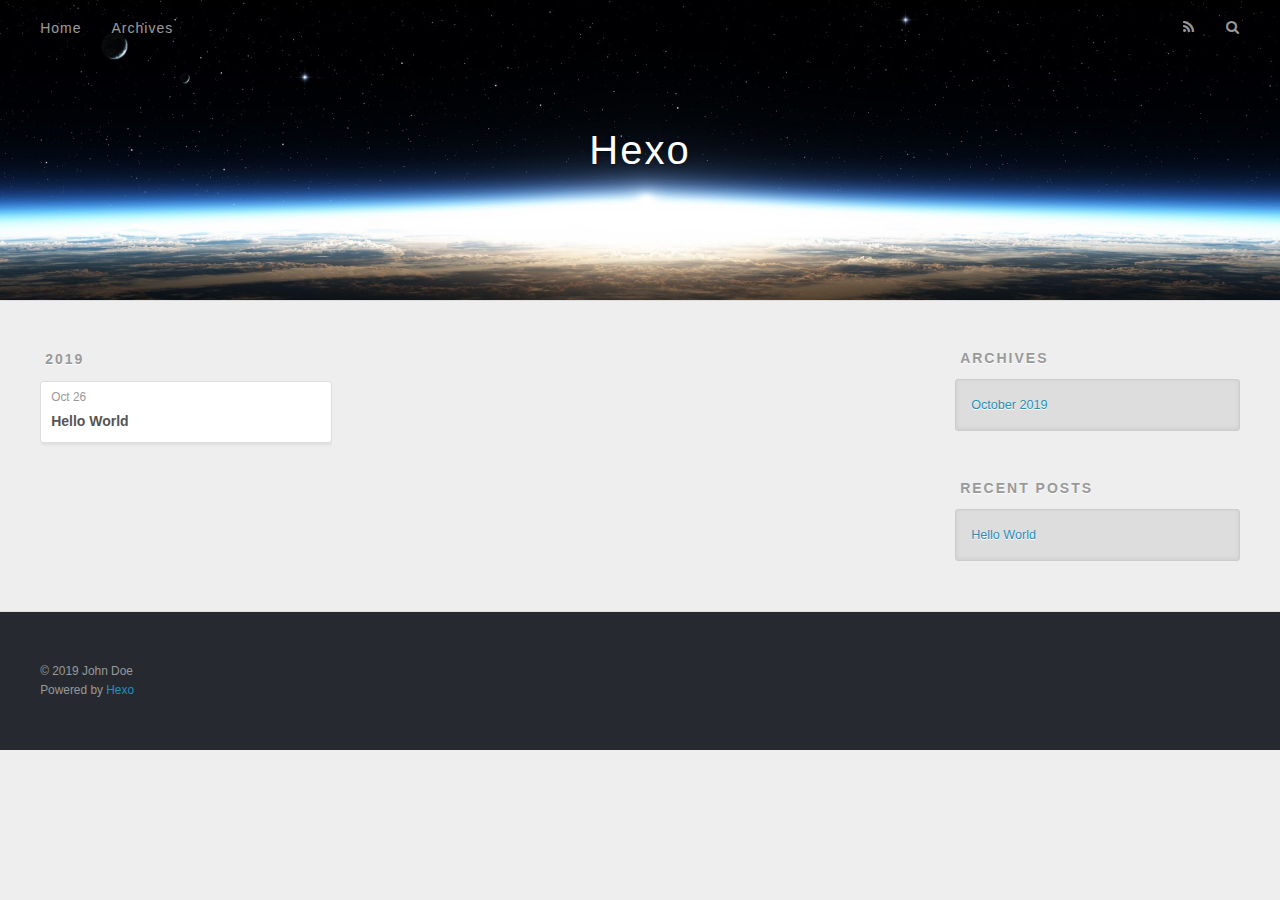
==== archives/2019/index.html @ 4c3a5190 "Site updated: 2019-10-26 01:24:05" ====
<!DOCTYPE html>
<html>
<head>
  <meta charset="utf-8">
  

  
  <title>Archives: 2019 | Hexo</title>
  <meta name="viewport" content="width=device-width, initial-scale=1, maximum-scale=1">
  <meta property="og:type" content="website">
<meta property="og:title" content="Hexo">
<meta property="og:url" content="http:&#x2F;&#x2F;yoursite.com&#x2F;archives&#x2F;2019&#x2F;index.html">
<meta property="og:site_name" content="Hexo">
<meta property="og:locale" content="en">
<meta name="twitter:card" content="summary">
  
    <link rel="alternate" href="/atom.xml" title="Hexo" type="application/atom+xml">
  
  
    <link rel="icon" href="/favicon.png">
  
  
    <link href="//fonts.googleapis.com/css?family=Source+Code+Pro" rel="stylesheet" type="text/css">
  
  <link rel="stylesheet" href="/css/style.css">
</head>

<body>
  <div id="container">
    <div id="wrap">
      <header id="header">
  <div id="banner"></div>
  <div id="header-outer" class="outer">
    <div id="header-title" class="inner">
      <h1 id="logo-wrap">
        <a href="/" id="logo">Hexo</a>
      </h1>
      
    </div>
    <div id="header-inner" class="inner">
      <nav id="main-nav">
        <a id="main-nav-toggle" class="nav-icon"></a>
        
          <a class="main-nav-link" href="/">Home</a>
        
          <a class="main-nav-link" href="/archives">Archives</a>
        
      </nav>
      <nav id="sub-nav">
        
          <a id="nav-rss-link" class="nav-icon" href="/atom.xml" title="RSS Feed"></a>
        
        <a id="nav-search-btn" class="nav-icon" title="Search"></a>
      </nav>
      <div id="search-form-wrap">
        <form action="//google.com/search" method="get" accept-charset="UTF-8" class="search-form"><input type="search" name="q" class="search-form-input" placeholder="Search"><button type="submit" class="search-form-submit">&#xF002;</button><input type="hidden" name="sitesearch" value="http://yoursite.com"></form>
      </div>
    </div>
  </div>
</header>
      <div class="outer">
        <section id="main">
  
  
    
    
      
      
      <section class="archives-wrap">
        <div class="archive-year-wrap">
          <a href="/archives/2019" class="archive-year">2019</a>
        </div>
        <div class="archives">
    
    <article class="archive-article archive-type-post">
  <div class="archive-article-inner">
    <header class="archive-article-header">
      <a href="/2019/10/26/hello-world/" class="archive-article-date">
  <time datetime="2019-10-25T17:09:17.691Z" itemprop="datePublished">Oct 26</time>
</a>
      
  
    <h1 itemprop="name">
      <a class="archive-article-title" href="/2019/10/26/hello-world/">Hello World</a>
    </h1>
  

    </header>
  </div>
</article>
  
  
    </div></section>
  


</section>
        
          <aside id="sidebar">
  
    

  
    

  
    
  
    
  <div class="widget-wrap">
    <h3 class="widget-title">Archives</h3>
    <div class="widget">
      <ul class="archive-list"><li class="archive-list-item"><a class="archive-list-link" href="/archives/2019/10/">October 2019</a></li></ul>
    </div>
  </div>


  
    
  <div class="widget-wrap">
    <h3 class="widget-title">Recent Posts</h3>
    <div class="widget">
      <ul>
        
          <li>
            <a href="/2019/10/26/hello-world/">Hello World</a>
          </li>
        
      </ul>
    </div>
  </div>

  
</aside>
        
      </div>
      <footer id="footer">
  
  <div class="outer">
    <div id="footer-info" class="inner">
      &copy; 2019 John Doe<br>
      Powered by <a href="http://hexo.io/" target="_blank">Hexo</a>
    </div>
  </div>
</footer>
    </div>
    <nav id="mobile-nav">
  
    <a href="/" class="mobile-nav-link">Home</a>
  
    <a href="/archives" class="mobile-nav-link">Archives</a>
  
</nav>
    

<script src="//ajax.googleapis.com/ajax/libs/jquery/2.0.3/jquery.min.js"></script>


  <link rel="stylesheet" href="/fancybox/jquery.fancybox.css">
  <script src="/fancybox/jquery.fancybox.pack.js"></script>


<script src="/js/script.js"></script>



  </div>
</body>
</html>
---- css/style.css ----
body {
  width: 100%;
}
body:before,
body:after {
  content: "";
  display: table;
}
body:after {
  clear: both;
}
html,
body,
div,
span,
applet,
object,
iframe,
h1,
h2,
h3,
h4,
h5,
h6,
p,
blockquote,
pre,
a,
abbr,
acronym,
address,
big,
cite,
code,
del,
dfn,
em,
img,
ins,
kbd,
q,
s,
samp,
small,
strike,
strong,
sub,
sup,
tt,
var,
dl,
dt,
dd,
ol,
ul,
li,
fieldset,
form,
label,
legend,
table,
caption,
tbody,
tfoot,
thead,
tr,
th,
td {
  margin: 0;
  padding: 0;
  border: 0;
  outline: 0;
  font-weight: inherit;
  font-style: inherit;
  font-family: inherit;
  font-size: 100%;
  vertical-align: baseline;
}
body {
  line-height: 1;
  color: #000;
  background: #fff;
}
ol,
ul {
  list-style: none;
}
table {
  border-collapse: separate;
  border-spacing: 0;
  vertical-align: middle;
}
caption,
th,
td {
  text-align: left;
  font-weight: normal;
  vertical-align: middle;
}
a img {
  border: none;
}
input,
button {
  margin: 0;
  padding: 0;
}
input::-moz-focus-inner,
button::-moz-focus-inner {
  border: 0;
  padding: 0;
}
@font-face {
  font-family: FontAwesome;
  font-style: normal;
  font-weight: normal;
  src: url("fonts/fontawesome-webfont.eot?v=#4.0.3");
  src: url("fonts/fontawesome-webfont.eot?#iefix&v=#4.0.3") format("embedded-opentype"), url("fonts/fontawesome-webfont.woff?v=#4.0.3") format("woff"), url("fonts/fontawesome-webfont.ttf?v=#4.0.3") format("truetype"), url("fonts/fontawesome-webfont.svg#fontawesomeregular?v=#4.0.3") format("svg");
}
html,
body,
#container {
  height: 100%;
}
body {
  background: #eee;
  font: 14px -apple-system, BlinkMacSystemFont, "Segoe UI", "Roboto", "Oxygen", "Ubuntu", "Cantarell", "Fira Sans", "Droid Sans", "Helvetica Neue", sans-serif;
  -webkit-text-size-adjust: 100%;
}
.outer {
  max-width: 1220px;
  margin: 0 auto;
  padding: 0 20px;
}
.outer:before,
.outer:after {
  content: "";
  display: table;
}
.outer:after {
  clear: both;
}
.inner {
  display: inline;
  float: left;
  width: 98.33333333333333%;
  margin: 0 0.833333333333333%;
}
.left,
.alignleft {
  float: left;
}
.right,
.alignright {
  float: right;
}
.clear {
  clear: both;
}
#container {
  position: relative;
}
.mobile-nav-on {
  overflow: hidden;
}
#wrap {
  height: 100%;
  width: 100%;
  position: absolute;
  top: 0;
  left: 0;
  -webkit-transition: 0.2s ease-out;
  -moz-transition: 0.2s ease-out;
  -ms-transition: 0.2s ease-out;
  transition: 0.2s ease-out;
  z-index: 1;
  background: #eee;
}
.mobile-nav-on #wrap {
  left: 280px;
}
@media screen and (min-width: 768px) {
  #main {
    display: inline;
    float: left;
    width: 73.33333333333333%;
    margin: 0 0.833333333333333%;
  }
}
.article-date,
.article-category-link,
.archive-year,
.widget-title {
  text-decoration: none;
  text-transform: uppercase;
  letter-spacing: 2px;
  color: #999;
  margin-bottom: 1em;
  margin-left: 5px;
  line-height: 1em;
  text-shadow: 0 1px #fff;
  font-weight: bold;
}
.article-inner,
.archive-article-inner {
  background: #fff;
  -webkit-box-shadow: 1px 2px 3px #ddd;
  box-shadow: 1px 2px 3px #ddd;
  border: 1px solid #ddd;
  border-radius: 3px;
}
.article-entry h1,
.widget h1 {
  font-size: 2em;
}
.article-entry h2,
.widget h2 {
  font-size: 1.5em;
}
.article-entry h3,
.widget h3 {
  font-size: 1.3em;
}
.article-entry h4,
.widget h4 {
  font-size: 1.2em;
}
.article-entry h5,
.widget h5 {
  font-size: 1em;
}
.article-entry h6,
.widget h6 {
  font-size: 1em;
  color: #999;
}
.article-entry hr,
.widget hr {
  border: 1px dashed #ddd;
}
.article-entry strong,
.widget strong {
  font-weight: bold;
}
.article-entry em,
.widget em,
.article-entry cite,
.widget cite {
  font-style: italic;
}
.article-entry sup,
.widget sup,
.article-entry sub,
.widget sub {
  font-size: 0.75em;
  line-height: 0;
  position: relative;
  vertical-align: baseline;
}
.article-entry sup,
.widget sup {
  top: -0.5em;
}
.article-entry sub,
.widget sub {
  bottom: -0.2em;
}
.article-entry small,
.widget small {
  font-size: 0.85em;
}
.article-entry acronym,
.widget acronym,
.article-entry abbr,
.widget abbr {
  border-bottom: 1px dotted;
}
.article-entry ul,
.widget ul,
.article-entry ol,
.widget ol,
.article-entry dl,
.widget dl {
  margin: 0 20px;
  line-height: 1.6em;
}
.article-entry ul ul,
.widget ul ul,
.article-entry ol ul,
.widget ol ul,
.article-entry ul ol,
.widget ul ol,
.article-entry ol ol,
.widget ol ol {
  margin-top: 0;
  margin-bottom: 0;
}
.article-entry ul,
.widget ul {
  list-style: disc;
}
.article-entry ol,
.widget ol {
  list-style: decimal;
}
.article-entry dt,
.widget dt {
  font-weight: bold;
}
#header {
  height: 300px;
  position: relative;
  border-bottom: 1px solid #ddd;
}
#header:before,
#header:after {
  content: "";
  position: absolute;
  left: 0;
  right: 0;
  height: 40px;
}
#header:before {
  top: 0;
  background: -webkit-linear-gradient(rgba(0,0,0,0.2), transparent);
  background: -moz-linear-gradient(rgba(0,0,0,0.2), transparent);
  background: -ms-linear-gradient(rgba(0,0,0,0.2), transparent);
  background: linear-gradient(rgba(0,0,0,0.2), transparent);
}
#header:after {
  bottom: 0;
  background: -webkit-linear-gradient(transparent, rgba(0,0,0,0.2));
  background: -moz-linear-gradient(transparent, rgba(0,0,0,0.2));
  background: -ms-linear-gradient(transparent, rgba(0,0,0,0.2));
  background: linear-gradient(transparent, rgba(0,0,0,0.2));
}
#header-outer {
  height: 100%;
  position: relative;
}
#header-inner {
  position: relative;
  overflow: hidden;
}
#banner {
  position: absolute;
  top: 0;
  left: 0;
  width: 100%;
  height: 100%;
  background: url("images/banner.jpg") center #000;
  -webkit-background-size: cover;
  -moz-background-size: cover;
  background-size: cover;
  z-index: -1;
}
#header-title {
  text-align: center;
  height: 40px;
  position: absolute;
  top: 50%;
  left: 0;
  margin-top: -20px;
}
#logo,
#subtitle {
  text-decoration: none;
  color: #fff;
  font-weight: 300;
  text-shadow: 0 1px 4px rgba(0,0,0,0.3);
}
#logo {
  font-size: 40px;
  line-height: 40px;
  letter-spacing: 2px;
}
#subtitle {
  font-size: 16px;
  line-height: 16px;
  letter-spacing: 1px;
}
#subtitle-wrap {
  margin-top: 16px;
}
#main-nav {
  float: left;
  margin-left: -15px;
}
.nav-icon,
.main-nav-link {
  float: left;
  color: #fff;
  opacity: 0.6;
  text-decoration: none;
  text-shadow: 0 1px rgba(0,0,0,0.2);
  -webkit-transition: opacity 0.2s;
  -moz-transition: opacity 0.2s;
  -ms-transition: opacity 0.2s;
  transition: opacity 0.2s;
  display: block;
  padding: 20px 15px;
}
.nav-icon:hover,
.main-nav-link:hover {
  opacity: 1;
}
.nav-icon {
  font-family: FontAwesome;
  text-align: center;
  font-size: 14px;
  width: 14px;
  height: 14px;
  padding: 20px 15px;
  position: relative;
  cursor: pointer;
}
.main-nav-link {
  font-weight: 300;
  letter-spacing: 1px;
}
@media screen and (max-width: 479px) {
  .main-nav-link {
    display: none;
  }
}
#main-nav-toggle {
  display: none;
}
#main-nav-toggle:before {
  content: "\f0c9";
}
@media screen and (max-width: 479px) {
  #main-nav-toggle {
    display: block;
  }
}
#sub-nav {
  float: right;
  margin-right: -15px;
}
#nav-rss-link:before {
  content: "\f09e";
}
#nav-search-btn:before {
  content: "\f002";
}
#search-form-wrap {
  position: absolute;
  top: 15px;
  width: 150px;
  height: 30px;
  right: -150px;
  opacity: 0;
  -webkit-transition: 0.2s ease-out;
  -moz-transition: 0.2s ease-out;
  -ms-transition: 0.2s ease-out;
  transition: 0.2s ease-out;
}
#search-form-wrap.on {
  opacity: 1;
  right: 0;
}
@media screen and (max-width: 479px) {
  #search-form-wrap {
    width: 100%;
    right: -100%;
  }
}
.search-form {
  position: absolute;
  top: 0;
  left: 0;
  right: 0;
  background: #fff;
  padding: 5px 15px;
  border-radius: 15px;
  -webkit-box-shadow: 0 0 10px rgba(0,0,0,0.3);
  box-shadow: 0 0 10px rgba(0,0,0,0.3);
}
.search-form-input {
  border: none;
  background: none;
  color: #555;
  width: 100%;
  font: 13px -apple-system, BlinkMacSystemFont, "Segoe UI", "Roboto", "Oxygen", "Ubuntu", "Cantarell", "Fira Sans", "Droid Sans", "Helvetica Neue", sans-serif;
  outline: none;
}
.search-form-input::-webkit-search-results-decoration,
.search-form-input::-webkit-search-cancel-button {
  -webkit-appearance: none;
}
.search-form-submit {
  position: absolute;
  top: 50%;
  right: 10px;
  margin-top: -7px;
  font: 13px FontAwesome;
  border: none;
  background: none;
  color: #bbb;
  cursor: pointer;
}
.search-form-submit:hover,
.search-form-submit:focus {
  color: #777;
}
.article {
  margin: 50px 0;
}
.article-inner {
  overflow: hidden;
}
.article-meta:before,
.article-meta:after {
  content: "";
  display: table;
}
.article-meta:after {
  clear: both;
}
.article-date {
  float: left;
}
.article-category {
  float: left;
  line-height: 1em;
  color: #ccc;
  text-shadow: 0 1px #fff;
  margin-left: 8px;
}
.article-category:before {
  content: "\2022";
}
.article-category-link {
  margin: 0 12px 1em;
}
.article-header {
  padding: 20px 20px 0;
}
.article-title {
  text-decoration: none;
  font-size: 2em;
  font-weight: bold;
  color: #555;
  line-height: 1.1em;
  -webkit-transition: color 0.2s;
  -moz-transition: color 0.2s;
  -ms-transition: color 0.2s;
  transition: color 0.2s;
}
a.article-title:hover {
  color: #258fb8;
}
.article-entry {
  color: #555;
  padding: 0 20px;
}
.article-entry:before,
.article-entry:after {
  content: "";
  display: table;
}
.article-entry:after {
  clear: both;
}
.article-entry p,
.article-entry table {
  line-height: 1.6em;
  margin: 1.6em 0;
}
.article-entry h1,
.article-entry h2,
.article-entry h3,
.article-entry h4,
.article-entry h5,
.article-entry h6 {
  font-weight: bold;
}
.article-entry h1,
.article-entry h2,
.article-entry h3,
.article-entry h4,
.article-entry h5,
.article-entry h6 {
  line-height: 1.1em;
  margin: 1.1em 0;
}
.article-entry a {
  color: #258fb8;
  text-decoration: none;
}
.article-entry a:hover {
  text-decoration: underline;
}
.article-entry ul,
.article-entry ol,
.article-entry dl {
  margin-top: 1.6em;
  margin-bottom: 1.6em;
}
.article-entry img,
.article-entry video {
  max-width: 100%;
  height: auto;
  display: block;
  margin: auto;
}
.article-entry iframe {
  border: none;
}
.article-entry table {
  width: 100%;
  border-collapse: collapse;
  border-spacing: 0;
}
.article-entry th {
  font-weight: bold;
  border-bottom: 3px solid #ddd;
  padding-bottom: 0.5em;
}
.article-entry td {
  border-bottom: 1px solid #ddd;
  padding: 10px 0;
}
.article-entry blockquote {
  font-family: Georgia, "Times New Roman", serif;
  font-size: 1.4em;
  margin: 1.6em 20px;
  text-align: center;
}
.article-entry blockquote footer {
  font-size: 14px;
  margin: 1.6em 0;
  font-family: -apple-system, BlinkMacSystemFont, "Segoe UI", "Roboto", "Oxygen", "Ubuntu", "Cantarell", "Fira Sans", "Droid Sans", "Helvetica Neue", sans-serif;
}
.article-entry blockquote footer cite:before {
  content: "—";
  padding: 0 0.5em;
}
.article-entry .pullquote {
  text-align: left;
  width: 45%;
  margin: 0;
}
.article-entry .pullquote.left {
  margin-left: 0.5em;
  margin-right: 1em;
}
.article-entry .pullquote.right {
  margin-right: 0.5em;
  margin-left: 1em;
}
.article-entry .caption {
  color: #999;
  display: block;
  font-size: 0.9em;
  margin-top: 0.5em;
  position: relative;
  text-align: center;
}
.article-entry .video-container {
  position: relative;
  padding-top: 56.25%;
  height: 0;
  overflow: hidden;
}
.article-entry .video-container iframe,
.article-entry .video-container object,
.article-entry .video-container embed {
  position: absolute;
  top: 0;
  left: 0;
  width: 100%;
  height: 100%;
  margin-top: 0;
}
.article-more-link a {
  display: inline-block;
  line-height: 1em;
  padding: 6px 15px;
  border-radius: 15px;
  background: #eee;
  color: #999;
  text-shadow: 0 1px #fff;
  text-decoration: none;
}
.article-more-link a:hover {
  background: #258fb8;
  color: #fff;
  text-decoration: none;
  text-shadow: 0 1px #1e7293;
}
.article-footer {
  font-size: 0.85em;
  line-height: 1.6em;
  border-top: 1px solid #ddd;
  padding-top: 1.6em;
  margin: 0 20px 20px;
}
.article-footer:before,
.article-footer:after {
  content: "";
  display: table;
}
.article-footer:after {
  clear: both;
}
.article-footer a {
  color: #999;
  text-decoration: none;
}
.article-footer a:hover {
  color: #555;
}
.article-tag-list-item {
  float: left;
  margin-right: 10px;
}
.article-tag-list-link:before {
  content: "#";
}
.article-comment-link {
  float: right;
}
.article-comment-link:before {
  content: "\f075";
  font-family: FontAwesome;
  padding-right: 8px;
}
.article-share-link {
  cursor: pointer;
  float: right;
  margin-left: 20px;
}
.article-share-link:before {
  content: "\f064";
  font-family: FontAwesome;
  padding-right: 6px;
}
#article-nav {
  position: relative;
}
#article-nav:before,
#article-nav:after {
  content: "";
  display: table;
}
#article-nav:after {
  clear: both;
}
@media screen and (min-width: 768px) {
  #article-nav {
    margin: 50px 0;
  }
  #article-nav:before {
    width: 8px;
    height: 8px;
    position: absolute;
    top: 50%;
    left: 50%;
    margin-top: -4px;
    margin-left: -4px;
    content: "";
    border-radius: 50%;
    background: #ddd;
    -webkit-box-shadow: 0 1px 2px #fff;
    box-shadow: 0 1px 2px #fff;
  }
}
.article-nav-link-wrap {
  text-decoration: none;
  text-shadow: 0 1px #fff;
  color: #999;
  -webkit-box-sizing: border-box;
  -moz-box-sizing: border-box;
  box-sizing: border-box;
  margin-top: 50px;
  text-align: center;
  display: block;
}
.article-nav-link-wrap:hover {
  color: #555;
}
@media screen and (min-width: 768px) {
  .article-nav-link-wrap {
    width: 50%;
    margin-top: 0;
  }
}
@media screen and (min-width: 768px) {
  #article-nav-newer {
    float: left;
    text-align: right;
    padding-right: 20px;
  }
}
@media screen and (min-width: 768px) {
  #article-nav-older {
    float: right;
    text-align: left;
    padding-left: 20px;
  }
}
.article-nav-caption {
  text-transform: uppercase;
  letter-spacing: 2px;
  color: #ddd;
  line-height: 1em;
  font-weight: bold;
}
#article-nav-newer .article-nav-caption {
  margin-right: -2px;
}
.article-nav-title {
  font-size: 0.85em;
  line-height: 1.6em;
  margin-top: 0.5em;
}
.article-share-box {
  position: absolute;
  display: none;
  background: #fff;
  -webkit-box-shadow: 1px 2px 10px rgba(0,0,0,0.2);
  box-shadow: 1px 2px 10px rgba(0,0,0,0.2);
  border-radius: 3px;
  margin-left: -145px;
  overflow: hidden;
  z-index: 1;
}
.article-share-box.on {
  display: block;
}
.article-share-input {
  width: 100%;
  background: none;
  -webkit-box-sizing: border-box;
  -moz-box-sizing: border-box;
  box-sizing: border-box;
  font: 14px -apple-system, BlinkMacSystemFont, "Segoe UI", "Roboto", "Oxygen", "Ubuntu", "Cantarell", "Fira Sans", "Droid Sans", "Helvetica Neue", sans-serif;
  padding: 0 15px;
  color: #555;
  outline: none;
  border: 1px solid #ddd;
  border-radius: 3px 3px 0 0;
  height: 36px;
  line-height: 36px;
}
.article-share-links {
  background: #eee;
}
.article-share-links:before,
.article-share-links:after {
  content: "";
  display: table;
}
.article-share-links:after {
  clear: both;
}
.article-share-twitter,
.article-share-facebook,
.article-share-pinterest,
.article-share-google {
  width: 50px;
  height: 36px;
  display: block;
  float: left;
  position: relative;
  color: #999;
  text-shadow: 0 1px #fff;
}
.article-share-twitter:before,
.article-share-facebook:before,
.article-share-pinterest:before,
.article-share-google:before {
  font-size: 20px;
  font-family: FontAwesome;
  width: 20px;
  height: 20px;
  position: absolute;
  top: 50%;
  left: 50%;
  margin-top: -10px;
  margin-left: -10px;
  text-align: center;
}
.article-share-twitter:hover,
.article-share-facebook:hover,
.article-share-pinterest:hover,
.article-share-google:hover {
  color: #fff;
}
.article-share-twitter:before {
  content: "\f099";
}
.article-share-twitter:hover {
  background: #00aced;
  text-shadow: 0 1px #008abe;
}
.article-share-facebook:before {
  content: "\f09a";
}
.article-share-facebook:hover {
  background: #3b5998;
  text-shadow: 0 1px #2f477a;
}
.article-share-pinterest:before {
  content: "\f0d2";
}
.article-share-pinterest:hover {
  background: #cb2027;
  text-shadow: 0 1px #a21a1f;
}
.article-share-google:before {
  content: "\f0d5";
}
.article-share-google:hover {
  background: #dd4b39;
  text-shadow: 0 1px #be3221;
}
.article-gallery {
  background: #000;
  position: relative;
}
.article-gallery-photos {
  position: relative;
  overflow: hidden;
}
.article-gallery-img {
  display: none;
  max-width: 100%;
}
.article-gallery-img:first-child {
  display: block;
}
.article-gallery-img.loaded {
  position: absolute;
  display: block;
}
.article-gallery-img img {
  display: block;
  max-width: 100%;
  margin: 0 auto;
}
#comments {
  background: #fff;
  -webkit-box-shadow: 1px 2px 3px #ddd;
  box-shadow: 1px 2px 3px #ddd;
  padding: 20px;
  border: 1px solid #ddd;
  border-radius: 3px;
  margin: 50px 0;
}
#comments a {
  color: #258fb8;
}
.archives-wrap {
  margin: 50px 0;
}
.archives:before,
.archives:after {
  content: "";
  display: table;
}
.archives:after {
  clear: both;
}
.archive-year-wrap {
  margin-bottom: 1em;
}
.archives {
  -webkit-column-gap: 10px;
  -moz-column-gap: 10px;
  column-gap: 10px;
}
@media screen and (min-width: 480px) and (max-width: 767px) {
  .archives {
    -webkit-column-count: 2;
    -moz-column-count: 2;
    column-count: 2;
  }
}
@media screen and (min-width: 768px) {
  .archives {
    -webkit-column-count: 3;
    -moz-column-count: 3;
    column-count: 3;
  }
}
.archive-article {
  -webkit-column-break-inside: avoid;
  page-break-inside: avoid;
  overflow: hidden;
  break-inside: avoid-column;
}
.archive-article-inner {
  padding: 10px;
  margin-bottom: 15px;
}
.archive-article-title {
  text-decoration: none;
  font-weight: bold;
  color: #555;
  -webkit-transition: color 0.2s;
  -moz-transition: color 0.2s;
  -ms-transition: color 0.2s;
  transition: color 0.2s;
  line-height: 1.6em;
}
.archive-article-title:hover {
  color: #258fb8;
}
.archive-article-footer {
  margin-top: 1em;
}
.archive-article-date {
  color: #999;
  text-decoration: none;
  font-size: 0.85em;
  line-height: 1em;
  margin-bottom: 0.5em;
  display: block;
}
#page-nav {
  margin: 50px auto;
  background: #fff;
  -webkit-box-shadow: 1px 2px 3px #ddd;
  box-shadow: 1px 2px 3px #ddd;
  border: 1px solid #ddd;
  border-radius: 3px;
  text-align: center;
  color: #999;
  overflow: hidden;
}
#page-nav:before,
#page-nav:after {
  content: "";
  display: table;
}
#page-nav:after {
  clear: both;
}
#page-nav a,
#page-nav span {
  padding: 10px 20px;
  line-height: 1;
  height: 2ex;
}
#page-nav a {
  color: #999;
  text-decoration: none;
}
#page-nav a:hover {
  background: #999;
  color: #fff;
}
#page-nav .prev {
  float: left;
}
#page-nav .next {
  float: right;
}
#page-nav .page-number {
  display: inline-block;
}
@media screen and (max-width: 479px) {
  #page-nav .page-number {
    display: none;
  }
}
#page-nav .current {
  color: #555;
  font-weight: bold;
}
#page-nav .space {
  color: #ddd;
}
#footer {
  background: #262a30;
  padding: 50px 0;
  border-top: 1px solid #ddd;
  color: #999;
}
#footer a {
  color: #258fb8;
  text-decoration: none;
}
#footer a:hover {
  text-decoration: underline;
}
#footer-info {
  line-height: 1.6em;
  font-size: 0.85em;
}
.article-entry pre,
.article-entry .highlight {
  background: #2d2d2d;
  margin: 0 -20px;
  padding: 15px 20px;
  border-style: solid;
  border-color: #ddd;
  border-width: 1px 0;
  overflow: auto;
  color: #ccc;
  line-height: 22.400000000000002px;
}
.article-entry .highlight .gutter pre,
.article-entry .gist .gist-file .gist-data .line-numbers {
  color: #666;
  font-size: 0.85em;
}
.article-entry pre,
.article-entry code {
  font-family: "Source Code Pro", Consolas, Monaco, Menlo, Consolas, monospace;
}
.article-entry code {
  background: #eee;
  text-shadow: 0 1px #fff;
  padding: 0 0.3em;
}
.article-entry pre code {
  background: none;
  text-shadow: none;
  padding: 0;
}
.article-entry .highlight pre {
  border: none;
  margin: 0;
  padding: 0;
}
.article-entry .highlight table {
  margin: 0;
  width: auto;
}
.article-entry .highlight td {
  border: none;
  padding: 0;
}
.article-entry .highlight figcaption {
  font-size: 0.85em;
  color: #999;
  line-height: 1em;
  margin-bottom: 1em;
}
.article-entry .highlight figcaption:before,
.article-entry .highlight figcaption:after {
  content: "";
  display: table;
}
.article-entry .highlight figcaption:after {
  clear: both;
}
.article-entry .highlight figcaption a {
  float: right;
}
.article-entry .highlight .gutter pre {
  text-align: right;
  padding-right: 20px;
}
.article-entry .highlight .line {
  height: 22.400000000000002px;
}
.article-entry .highlight .line.marked {
  background: #515151;
}
.article-entry .gist {
  margin: 0 -20px;
  border-style: solid;
  border-color: #ddd;
  border-width: 1px 0;
  background: #2d2d2d;
  padding: 15px 20px 15px 0;
}
.article-entry .gist .gist-file {
  border: none;
  font-family: "Source Code Pro", Consolas, Monaco, Menlo, Consolas, monospace;
  margin: 0;
}
.article-entry .gist .gist-file .gist-data {
  background: none;
  border: none;
}
.article-entry .gist .gist-file .gist-data .line-numbers {
  background: none;
  border: none;
  padding: 0 20px 0 0;
}
.article-entry .gist .gist-file .gist-data .line-data {
  padding: 0 !important;
}
.article-entry .gist .gist-file .highlight {
  margin: 0;
  padding: 0;
  border: none;
}
.article-entry .gist .gist-file .gist-meta {
  background: #2d2d2d;
  color: #999;
  font: 0.85em -apple-system, BlinkMacSystemFont, "Segoe UI", "Roboto", "Oxygen", "Ubuntu", "Cantarell", "Fira Sans", "Droid Sans", "Helvetica Neue", sans-serif;
  text-shadow: 0 0;
  padding: 0;
  margin-top: 1em;
  margin-left: 20px;
}
.article-entry .gist .gist-file .gist-meta a {
  color: #258fb8;
  font-weight: normal;
}
.article-entry .gist .gist-file .gist-meta a:hover {
  text-decoration: underline;
}
pre .comment,
pre .title {
  color: #999;
}
pre .variable,
pre .attribute,
pre .tag,
pre .regexp,
pre .ruby .constant,
pre .xml .tag .title,
pre .xml .pi,
pre .xml .doctype,
pre .html .doctype,
pre .css .id,
pre .css .class,
pre .css .pseudo {
  color: #f2777a;
}
pre .number,
pre .preprocessor,
pre .built_in,
pre .literal,
pre .params,
pre .constant {
  color: #f99157;
}
pre .class,
pre .ruby .class .title,
pre .css .rules .attribute {
  color: #9c9;
}
pre .string,
pre .value,
pre .inheritance,
pre .header,
pre .ruby .symbol,
pre .xml .cdata {
  color: #9c9;
}
pre .css .hexcolor {
  color: #6cc;
}
pre .function,
pre .python .decorator,
pre .python .title,
pre .ruby .function .title,
pre .ruby .title .keyword,
pre .perl .sub,
pre .javascript .title,
pre .coffeescript .title {
  color: #69c;
}
pre .keyword,
pre .javascript .function {
  color: #c9c;
}
@media screen and (max-width: 479px) {
  #mobile-nav {
    position: absolute;
    top: 0;
    left: 0;
    width: 280px;
    height: 100%;
    background: #191919;
    border-right: 1px solid #fff;
  }
}
@media screen and (max-width: 479px) {
  .mobile-nav-link {
    display: block;
    color: #999;
    text-decoration: none;
    padding: 15px 20px;
    font-weight: bold;
  }
  .mobile-nav-link:hover {
    color: #fff;
  }
}
@media screen and (min-width: 768px) {
  #sidebar {
    display: inline;
    float: left;
    width: 23.333333333333332%;
    margin: 0 0.833333333333333%;
  }
}
.widget-wrap {
  margin: 50px 0;
}
.widget {
  color: #777;
  text-shadow: 0 1px #fff;
  background: #ddd;
  -webkit-box-shadow: 0 -1px 4px #ccc inset;
  box-shadow: 0 -1px 4px #ccc inset;
  border: 1px solid #ccc;
  padding: 15px;
  border-radius: 3px;
}
.widget a {
  color: #258fb8;
  text-decoration: none;
}
.widget a:hover {
  text-decoration: underline;
}
.widget ul ul,
.widget ol ul,
.widget dl ul,
.widget ul ol,
.widget ol ol,
.widget dl ol,
.widget ul dl,
.widget ol dl,
.widget dl dl {
  margin-left: 15px;
  list-style: disc;
}
.widget {
  line-height: 1.6em;
  word-wrap: break-word;
  font-size: 0.9em;
}
.widget ul,
.widget ol {
  list-style: none;
  margin: 0;
}
.widget ul ul,
.widget ol ul,
.widget ul ol,
.widget ol ol {
  margin: 0 20px;
}
.widget ul ul,
.widget ol ul {
  list-style: disc;
}
.widget ul ol,
.widget ol ol {
  list-style: decimal;
}
.category-list-count,
.tag-list-count,
.archive-list-count {
  padding-left: 5px;
  color: #999;
  font-size: 0.85em;
}
.category-list-count:before,
.tag-list-count:before,
.archive-list-count:before {
  content: "(";
}
.category-list-count:after,
.tag-list-count:after,
.archive-list-count:after {
  content: ")";
}
.tagcloud a {
  margin-right: 5px;
  display: inline-block;
}
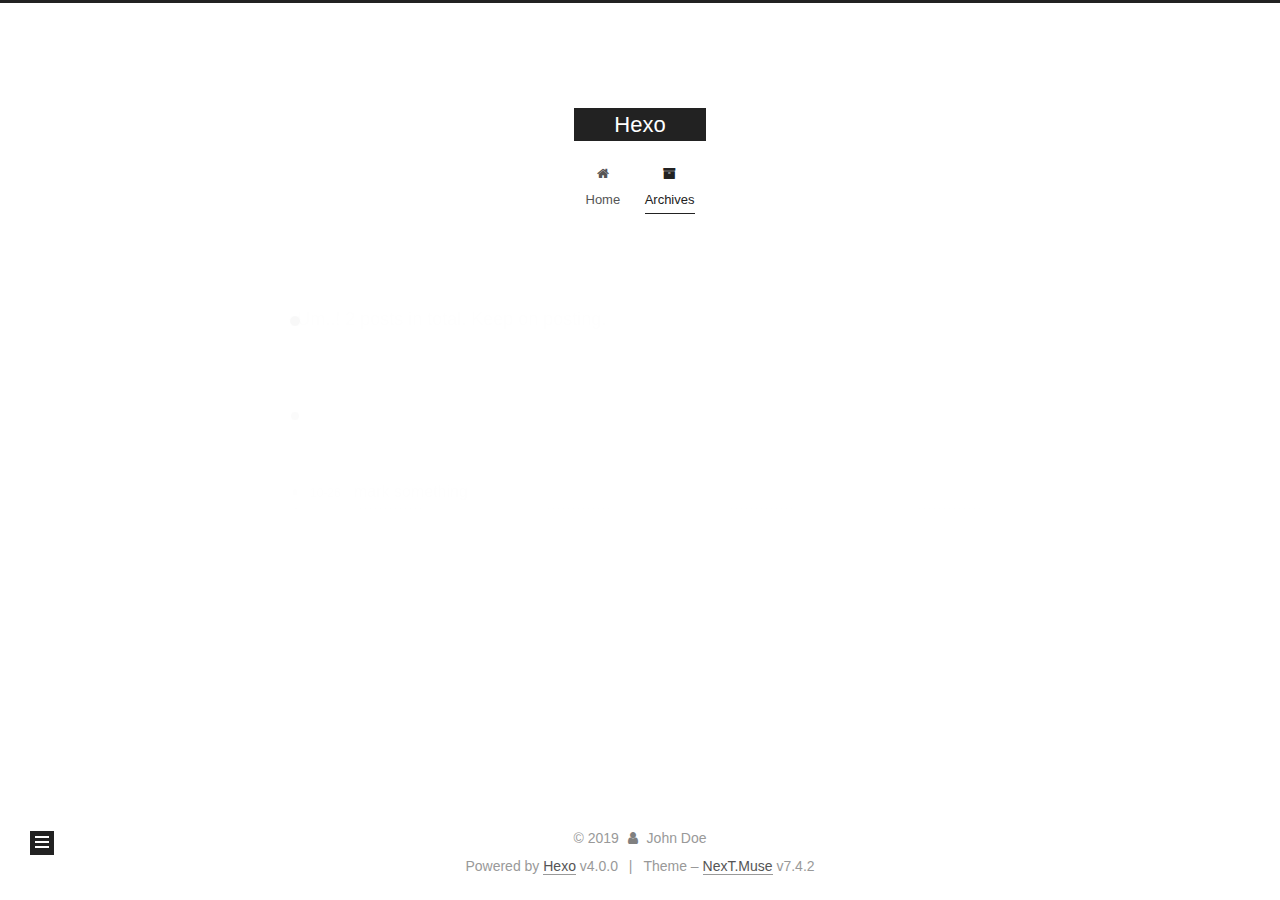
==== commit c2c5aee8: "Site updated: 2019-10-26 01:47:25" ====
--- a/archives/2019/index.html
+++ b/archives/2019/index.html
@@ -1,169 +1,368 @@
 <!DOCTYPE html>
-<html>
+<html lang="en">
 <head>
-  <meta charset="utf-8">
-  
-
-  
-  <title>Archives: 2019 | Hexo</title>
-  <meta name="viewport" content="width=device-width, initial-scale=1, maximum-scale=1">
+  <meta charset="UTF-8">
+<meta name="viewport" content="width=device-width, initial-scale=1, maximum-scale=2">
+<meta name="theme-color" content="#222">
+<meta name="generator" content="Hexo 4.0.0">
+  <link rel="apple-touch-icon" sizes="180x180" href="/images/apple-touch-icon-next.png">
+  <link rel="icon" type="image/png" sizes="32x32" href="/images/favicon-32x32-next.png">
+  <link rel="icon" type="image/png" sizes="16x16" href="/images/favicon-16x16-next.png">
+  <link rel="mask-icon" href="/images/logo.svg" color="#222">
+
+<link rel="stylesheet" href="/css/main.css">
+
+
+<link rel="stylesheet" href="/lib/font-awesome/css/font-awesome.min.css">
+
+
+<script id="hexo-configurations">
+  var NexT = window.NexT || {};
+  var CONFIG = {
+    root: '/',
+    scheme: 'Muse',
+    version: '7.4.2',
+    exturl: false,
+    sidebar: {"position":"left","display":"post","offset":12,"onmobile":false},
+    copycode: {"enable":false,"show_result":false,"style":null},
+    back2top: {"enable":true,"sidebar":false,"scrollpercent":false},
+    bookmark: {"enable":false,"color":"#222","save":"auto"},
+    fancybox: false,
+    mediumzoom: false,
+    lazyload: false,
+    pangu: false,
+    algolia: {
+      appID: '',
+      apiKey: '',
+      indexName: '',
+      hits: {"per_page":10},
+      labels: {"input_placeholder":"Search for Posts","hits_empty":"We didn't find any results for the search: ${query}","hits_stats":"${hits} results found in ${time} ms"}
+    },
+    localsearch: {"enable":false,"trigger":"auto","top_n_per_article":1,"unescape":false,"preload":false},
+    path: '',
+    motion: {"enable":true,"async":false,"transition":{"post_block":"fadeIn","post_header":"slideDownIn","post_body":"slideDownIn","coll_header":"slideLeftIn","sidebar":"slideUpIn"}},
+    translation: {
+      copy_button: 'Copy',
+      copy_success: 'Copied',
+      copy_failure: 'Copy failed'
+    },
+    sidebarPadding: 40
+  };
+</script>
+
   <meta property="og:type" content="website">
 <meta property="og:title" content="Hexo">
 <meta property="og:url" content="http:&#x2F;&#x2F;yoursite.com&#x2F;archives&#x2F;2019&#x2F;index.html">
 <meta property="og:site_name" content="Hexo">
 <meta property="og:locale" content="en">
 <meta name="twitter:card" content="summary">
-  
-    <link rel="alternate" href="/atom.xml" title="Hexo" type="application/atom+xml">
-  
-  
-    <link rel="icon" href="/favicon.png">
-  
-  
-    <link href="//fonts.googleapis.com/css?family=Source+Code+Pro" rel="stylesheet" type="text/css">
-  
-  <link rel="stylesheet" href="/css/style.css">
+
+<link rel="canonical" href="http://yoursite.com/archives/2019/">
+
+
+<script id="page-configurations">
+  // https://hexo.io/docs/variables.html
+  CONFIG.page = {
+    sidebar: "",
+    isHome: false,
+    isPost: false,
+    isPage: false,
+    isArchive: true
+  };
+</script>
+
+  <title>Archive | Hexo</title>
+  
+
+
+
+
+
+
+
+
+  <noscript>
+  <style>
+  .use-motion .brand,
+  .use-motion .menu-item,
+  .sidebar-inner,
+  .use-motion .post-block,
+  .use-motion .pagination,
+  .use-motion .comments,
+  .use-motion .post-header,
+  .use-motion .post-body,
+  .use-motion .collection-header { opacity: initial; }
+
+  .use-motion .site-title,
+  .use-motion .site-subtitle {
+    opacity: initial;
+    top: initial;
+  }
+
+  .use-motion .logo-line-before i { left: initial; }
+  .use-motion .logo-line-after i { right: initial; }
+  </style>
+</noscript>
+
 </head>
 
-<body>
-  <div id="container">
-    <div id="wrap">
-      <header id="header">
-  <div id="banner"></div>
-  <div id="header-outer" class="outer">
-    <div id="header-title" class="inner">
-      <h1 id="logo-wrap">
-        <a href="/" id="logo">Hexo</a>
-      </h1>
+<body itemscope itemtype="http://schema.org/WebPage">
+  <div class="container use-motion">
+    <div class="headband"></div>
+
+    <header class="header" itemscope itemtype="http://schema.org/WPHeader">
+      <div class="header-inner"><div class="site-brand-container">
+  <div class="site-meta">
+
+    <div>
+      <a href="/" class="brand" rel="start">
+        <span class="logo-line-before"><i></i></span>
+        <span class="site-title">Hexo</span>
+        <span class="logo-line-after"><i></i></span>
+      </a>
+    </div>
+  </div>
+
+  <div class="site-nav-toggle">
+    <div class="toggle" aria-label="Toggle navigation bar">
+      <span class="toggle-line toggle-line-first"></span>
+      <span class="toggle-line toggle-line-middle"></span>
+      <span class="toggle-line toggle-line-last"></span>
+    </div>
+  </div>
+</div>
+
+
+<nav class="site-nav">
+  
+  <ul id="menu" class="menu">
+        <li class="menu-item menu-item-home">
+
+    <a href="/" rel="section"><i class="fa fa-fw fa-home"></i>Home</a>
+
+  </li>
+        <li class="menu-item menu-item-archives">
+
+    <a href="/archives/" rel="section"><i class="fa fa-fw fa-archive"></i>Archives</a>
+
+  </li>
+  </ul>
+
+</nav>
+</div>
+    </header>
+
+    
+  <div class="back-to-top">
+    <i class="fa fa-arrow-up"></i>
+    <span>0%</span>
+  </div>
+
+
+    <main class="main">
+      <div class="main-inner">
+        <div class="content-wrap">
+          
+
+          <div class="content">
+            
+
+  
+  
+  
+  <div class="post-block">
+    <div class="posts-collapse">
+      <div class="collection-title">
+        <span class="collection-header">Um..! 2 posts in total. Keep on posting.</span>
+      </div>
+
       
-    </div>
-    <div id="header-inner" class="inner">
-      <nav id="main-nav">
-        <a id="main-nav-toggle" class="nav-icon"></a>
+    <div class="collection-year">
+      <h1 class="collection-header">2019</h1>
+    </div>
+
+  <article itemscope itemtype="http://schema.org/Article">
+    <header class="post-header">
+
+      <div class="post-meta">
+        <time itemprop="dateCreated"
+              datetime="2019-10-26T01:37:45+08:00"
+              content="2019-10-26">
+          10-26
+        </time>
+      </div>
+
+      <h2 class="post-title">
+          <a class="post-title-link" href="/2019/10/26/mark-something/" itemprop="url">
+            <span itemprop="name">mark something</span>
+          </a>
+      </h2>
+
+    </header>
+  </article>
+
+  <article itemscope itemtype="http://schema.org/Article">
+    <header class="post-header">
+
+      <div class="post-meta">
+        <time itemprop="dateCreated"
+              datetime="2019-10-26T01:09:17+08:00"
+              content="2019-10-26">
+          10-26
+        </time>
+      </div>
+
+      <h2 class="post-title">
+          <a class="post-title-link" href="/2019/10/26/hello-world/" itemprop="url">
+            <span itemprop="name">Hello World</span>
+          </a>
+      </h2>
+
+    </header>
+  </article>
+
+
+    </div>
+  </div>
+  
+  
+  
+
+  
+
+
+
+          </div>
+          
+
+        </div>
+          
+  
+  <div class="toggle sidebar-toggle">
+    <span class="toggle-line toggle-line-first"></span>
+    <span class="toggle-line toggle-line-middle"></span>
+    <span class="toggle-line toggle-line-last"></span>
+  </div>
+
+  <aside class="sidebar">
+    <div class="sidebar-inner">
+
+      <ul class="sidebar-nav motion-element">
+        <li class="sidebar-nav-toc">
+          Table of Contents
+        </li>
+        <li class="sidebar-nav-overview">
+          Overview
+        </li>
+      </ul>
+
+      <!--noindex-->
+      <div class="post-toc-wrap sidebar-panel">
+      </div>
+      <!--/noindex-->
+
+      <div class="site-overview-wrap sidebar-panel">
+        <div class="site-author motion-element" itemprop="author" itemscope itemtype="http://schema.org/Person">
+  <img class="site-author-image" itemprop="image" alt="John Doe"
+    src="/images/avatar.gif">
+  <p class="site-author-name" itemprop="name">John Doe</p>
+  <div class="site-description" itemprop="description"></div>
+</div>
+<div class="site-state-wrap motion-element">
+  <nav class="site-state">
+      <div class="site-state-item site-state-posts">
+          <a href="/archives/">
         
-          <a class="main-nav-link" href="/">Home</a>
+          <span class="site-state-item-count">2</span>
+          <span class="site-state-item-name">posts</span>
+        </a>
+      </div>
+  </nav>
+</div>
+
+
+
+      </div>
+
+    </div>
+  </aside>
+  <div id="sidebar-dimmer"></div>
+
+
+      </div>
+    </main>
+
+    <footer class="footer">
+      <div class="footer-inner">
         
-          <a class="main-nav-link" href="/archives">Archives</a>
+
+<div class="copyright">
+  
+  &copy; 
+  <span itemprop="copyrightYear">2019</span>
+  <span class="with-love">
+    <i class="fa fa-user"></i>
+  </span>
+  <span class="author" itemprop="copyrightHolder">John Doe</span>
+</div>
+  <div class="powered-by">Powered by <a href="https://hexo.io/" class="theme-link" rel="noopener" target="_blank">Hexo</a> v4.0.0
+  </div>
+  <span class="post-meta-divider">|</span>
+  <div class="theme-info">Theme – <a href="https://muse.theme-next.org/" class="theme-link" rel="noopener" target="_blank">NexT.Muse</a> v7.4.2
+  </div>
+
         
-      </nav>
-      <nav id="sub-nav">
+
+
+
+
+
+
+
+
+
+
+
+
         
-          <a id="nav-rss-link" class="nav-icon" href="/atom.xml" title="RSS Feed"></a>
-        
-        <a id="nav-search-btn" class="nav-icon" title="Search"></a>
-      </nav>
-      <div id="search-form-wrap">
-        <form action="//google.com/search" method="get" accept-charset="UTF-8" class="search-form"><input type="search" name="q" class="search-form-input" placeholder="Search"><button type="submit" class="search-form-submit">&#xF002;</button><input type="hidden" name="sitesearch" value="http://yoursite.com"></form>
-      </div>
-    </div>
-  </div>
-</header>
-      <div class="outer">
-        <section id="main">
-  
-  
-    
-    
-      
-      
-      <section class="archives-wrap">
-        <div class="archive-year-wrap">
-          <a href="/archives/2019" class="archive-year">2019</a>
-        </div>
-        <div class="archives">
-    
-    <article class="archive-article archive-type-post">
-  <div class="archive-article-inner">
-    <header class="archive-article-header">
-      <a href="/2019/10/26/hello-world/" class="archive-article-date">
-  <time datetime="2019-10-25T17:09:17.691Z" itemprop="datePublished">Oct 26</time>
-</a>
-      
-  
-    <h1 itemprop="name">
-      <a class="archive-article-title" href="/2019/10/26/hello-world/">Hello World</a>
-    </h1>
-  
-
-    </header>
-  </div>
-</article>
-  
-  
-    </div></section>
-  
-
-
-</section>
-        
-          <aside id="sidebar">
-  
-    
-
-  
-    
-
-  
-    
-  
-    
-  <div class="widget-wrap">
-    <h3 class="widget-title">Archives</h3>
-    <div class="widget">
-      <ul class="archive-list"><li class="archive-list-item"><a class="archive-list-link" href="/archives/2019/10/">October 2019</a></li></ul>
-    </div>
-  </div>
-
-
-  
-    
-  <div class="widget-wrap">
-    <h3 class="widget-title">Recent Posts</h3>
-    <div class="widget">
-      <ul>
-        
-          <li>
-            <a href="/2019/10/26/hello-world/">Hello World</a>
-          </li>
-        
-      </ul>
-    </div>
-  </div>
-
-  
-</aside>
-        
-      </div>
-      <footer id="footer">
-  
-  <div class="outer">
-    <div id="footer-info" class="inner">
-      &copy; 2019 John Doe<br>
-      Powered by <a href="http://hexo.io/" target="_blank">Hexo</a>
-    </div>
-  </div>
-</footer>
-    </div>
-    <nav id="mobile-nav">
-  
-    <a href="/" class="mobile-nav-link">Home</a>
-  
-    <a href="/archives" class="mobile-nav-link">Archives</a>
-  
-</nav>
-    
-
-<script src="//ajax.googleapis.com/ajax/libs/jquery/2.0.3/jquery.min.js"></script>
-
-
-  <link rel="stylesheet" href="/fancybox/jquery.fancybox.css">
-  <script src="/fancybox/jquery.fancybox.pack.js"></script>
-
-
-<script src="/js/script.js"></script>
-
-
-
-  </div>
+      </div>
+    </footer>
+  </div>
+
+  
+  <script src="/lib/anime.min.js"></script>
+  <script src="/lib/velocity/velocity.min.js"></script>
+  <script src="/lib/velocity/velocity.ui.min.js"></script>
+<script src="/js/utils.js"></script><script src="/js/motion.js"></script>
+<script src="/js/schemes/muse.js"></script>
+<script src="/js/next-boot.js"></script>
+
+
+
+  
+
+
+
+
+
+
+
+
+
+
+
+
+
+
+
+
+
+
+  
+
+  
+
+  
+
 </body>
-</html>+</html>
--- a/css/main.css
+++ b/css/main.css
@@ -0,0 +1,2255 @@
+html {
+  line-height: 1.15; /* 1 */
+  -webkit-text-size-adjust: 100%; /* 2 */
+}
+body {
+  margin: 0;
+}
+main {
+  display: block;
+}
+h1 {
+  font-size: 2em;
+  margin: 0.67em 0;
+}
+hr {
+  box-sizing: content-box; /* 1 */
+  height: 0; /* 1 */
+  overflow: visible; /* 2 */
+}
+pre {
+  font-family: monospace, monospace; /* 1 */
+  font-size: 1em; /* 2 */
+}
+a {
+  background: transparent;
+}
+abbr[title] {
+  border-bottom: none; /* 1 */
+  text-decoration: underline; /* 2 */
+  text-decoration: underline dotted; /* 2 */
+}
+b,
+strong {
+  font-weight: bolder;
+}
+code,
+kbd,
+samp {
+  font-family: monospace, monospace; /* 1 */
+  font-size: 1em; /* 2 */
+}
+small {
+  font-size: 80%;
+}
+sub,
+sup {
+  font-size: 75%;
+  line-height: 0;
+  position: relative;
+  vertical-align: baseline;
+}
+sub {
+  bottom: -0.25em;
+}
+sup {
+  top: -0.5em;
+}
+img {
+  border-style: none;
+}
+button,
+input,
+optgroup,
+select,
+textarea {
+  font-family: inherit; /* 1 */
+  font-size: 100%; /* 1 */
+  line-height: 1.15; /* 1 */
+  margin: 0; /* 2 */
+}
+button,
+input {
+/* 1 */
+  overflow: visible;
+}
+button,
+select {
+/* 1 */
+  text-transform: none;
+}
+button,
+[type='button'],
+[type='reset'],
+[type='submit'] {
+  -webkit-appearance: button;
+}
+button::-moz-focus-inner,
+[type='button']::-moz-focus-inner,
+[type='reset']::-moz-focus-inner,
+[type='submit']::-moz-focus-inner {
+  border-style: none;
+  padding: 0;
+}
+button:-moz-focusring,
+[type='button']:-moz-focusring,
+[type='reset']:-moz-focusring,
+[type='submit']:-moz-focusring {
+  outline: 1px dotted ButtonText;
+}
+fieldset {
+  padding: 0.35em 0.75em 0.625em;
+}
+legend {
+  box-sizing: border-box; /* 1 */
+  color: inherit; /* 2 */
+  display: table; /* 1 */
+  max-width: 100%; /* 1 */
+  padding: 0; /* 3 */
+  white-space: normal; /* 1 */
+}
+progress {
+  vertical-align: baseline;
+}
+textarea {
+  overflow: auto;
+}
+[type='checkbox'],
+[type='radio'] {
+  box-sizing: border-box; /* 1 */
+  padding: 0; /* 2 */
+}
+[type='number']::-webkit-inner-spin-button,
+[type='number']::-webkit-outer-spin-button {
+  height: auto;
+}
+[type='search'] {
+  outline-offset: -2px; /* 2 */
+  -webkit-appearance: textfield; /* 1 */
+}
+[type='search']::-webkit-search-decoration {
+  -webkit-appearance: none;
+}
+::-webkit-file-upload-button {
+  font: inherit; /* 2 */
+  -webkit-appearance: button; /* 1 */
+}
+details {
+  display: block;
+}
+summary {
+  display: list-item;
+}
+template {
+  display: none;
+}
+[hidden] {
+  display: none;
+}
+::selection {
+  background: #262a30;
+  color: #fff;
+}
+html,
+body {
+  height: 100%;
+}
+body {
+  background: #fff;
+  color: #555;
+  font-family: 'Lato', "PingFang SC", "Microsoft YaHei", sans-serif;
+  font-size: 1em;
+  line-height: 2;
+}
+@media (max-width: 991px) {
+  body {
+    padding-left: 0 !important;
+    padding-right: 0 !important;
+  }
+}
+h1,
+h2,
+h3,
+h4,
+h5,
+h6 {
+  font-family: 'Lato', "PingFang SC", "Microsoft YaHei", sans-serif;
+  font-weight: bold;
+  line-height: 1.5;
+  margin: 20px 0 15px;
+  padding: 0;
+}
+h1 {
+  font-size: 1.5em;
+}
+h2 {
+  font-size: 1.375em;
+}
+h3 {
+  font-size: 1.25em;
+}
+h4 {
+  font-size: 1.125em;
+}
+h5 {
+  font-size: 1em;
+}
+h6 {
+  font-size: 0.875em;
+}
+p {
+  margin: 0 0 20px 0;
+}
+a,
+span.exturl {
+  overflow-wrap: break-word;
+  word-wrap: break-word;
+  border-bottom: 1px solid #999;
+  color: #555;
+  outline: 0;
+  text-decoration: none;
+  cursor: pointer;
+}
+a:hover,
+span.exturl:hover {
+  border-bottom-color: #222;
+  color: #222;
+}
+iframe,
+img,
+video {
+  display: block;
+  margin-left: auto;
+  margin-right: auto;
+  max-width: 100%;
+}
+hr {
+  background-color: #ddd;
+  background-image: repeating-linear-gradient(-45deg, #fff, #fff 4px, transparent 4px, transparent 8px);
+  border: 0;
+  height: 3px;
+  margin: 40px 0;
+}
+blockquote {
+  border-left: 4px solid #ddd;
+  color: #666;
+  margin: 0;
+  padding: 0 15px;
+}
+blockquote cite::before {
+  content: '-';
+  padding: 0 5px;
+}
+dt {
+  font-weight: 700;
+}
+dd {
+  margin: 0;
+  padding: 0;
+}
+kbd {
+  background-color: #f5f5f5;
+  background-image: linear-gradient(#eee, #fff, #eee);
+  border: 1px solid #ccc;
+  border-radius: 0.2em;
+  box-shadow: 0.1em 0.1em 0.2em rgba(0,0,0,0.1);
+  font-family: inherit;
+  padding: 0.1em 0.3em;
+  white-space: nowrap;
+}
+.table-container {
+  -webkit-overflow-scrolling: touch;
+  overflow: auto;
+}
+table {
+  border-collapse: collapse;
+  border-spacing: 0;
+  font-size: 0.875em;
+  margin: 0 0 20px 0;
+  width: 100%;
+}
+table > tbody > tr:nth-of-type(odd) {
+  background: #f9f9f9;
+}
+table > tbody > tr:hover {
+  background: #f5f5f5;
+}
+caption,
+th,
+td {
+  font-weight: normal;
+  padding: 8px;
+  text-align: left;
+  vertical-align: middle;
+}
+th,
+td {
+  border: 1px solid #ddd;
+  border-bottom: 3px solid #ddd;
+}
+th {
+  font-weight: 700;
+  padding-bottom: 10px;
+}
+td {
+  border-bottom-width: 1px;
+}
+.btn {
+  background: #222;
+  border: 2px solid #222;
+  border-radius: 0;
+  color: #fff;
+  display: inline-block;
+  font-size: 0.875em;
+  line-height: 2;
+  padding: 0 20px;
+  text-decoration: none;
+  transition-property: background-color;
+  transition-delay: 0s;
+  transition-duration: 0.2s;
+  transition-timing-function: ease-in-out;
+}
+.btn:hover {
+  background: #fff;
+  border-color: #222;
+  color: #222;
+}
+.btn + .btn {
+  margin: 0 0 8px 8px;
+}
+.btn .fa-fw {
+  text-align: left;
+  width: 1.285714285714286em;
+}
+.toggle {
+  line-height: 0;
+}
+.toggle .toggle-line {
+  background: #fff;
+  display: inline-block;
+  height: 2px;
+  left: 0;
+  position: relative;
+  top: 0;
+  transition: all 0.4s;
+  vertical-align: top;
+  width: 100%;
+}
+.toggle .toggle-line:not(:first-child) {
+  margin-top: 3px;
+}
+.toggle.toggle-arrow .toggle-line-first {
+  left: 50%;
+  top: 2px;
+  transform: rotate(45deg);
+  width: 50%;
+}
+.toggle.toggle-arrow .toggle-line-middle {
+  left: 2px;
+  width: 90%;
+}
+.toggle.toggle-arrow .toggle-line-last {
+  left: 50%;
+  top: -2px;
+  transform: rotate(-45deg);
+  width: 50%;
+}
+.toggle.toggle-close .toggle-line-first {
+  transform: rotate(-45deg);
+  top: 5px;
+}
+.toggle.toggle-close .toggle-line-middle {
+  opacity: 0;
+}
+.toggle.toggle-close .toggle-line-last {
+  transform: rotate(45deg);
+  top: -5px;
+}
+pre,
+.highlight {
+  background: #f7f7f7;
+  color: #4d4d4c;
+  line-height: 1.6;
+  margin: 0 auto 20px;
+}
+pre,
+code {
+  font-family: consolas, Menlo, monospace, "PingFang SC", "Microsoft YaHei";
+}
+code {
+  background: #eee;
+  border-radius: 3px;
+  color: #555;
+  padding: 2px 4px;
+  overflow-wrap: break-word;
+  word-wrap: break-word;
+}
+pre {
+  overflow: auto;
+  padding: 10px;
+}
+pre code {
+  background: none;
+  color: #4d4d4c;
+  font-size: 0.875em;
+  padding: 0;
+  text-shadow: none;
+}
+.highlight *::selection {
+  background: #d6d6d6;
+}
+.highlight pre {
+  border: 0;
+  margin: 0;
+  padding: 10px 0;
+}
+.highlight table {
+  border: 0;
+  margin: 0;
+  width: auto;
+}
+.highlight td {
+  border: 0;
+  padding: 0;
+}
+.highlight figcaption {
+  background: #eee;
+  color: #4d4d4c;
+  line-height: 1em;
+  margin: 0;
+  padding: 0.5em;
+}
+.highlight figcaption::before,
+.highlight figcaption::after {
+  content: ' ';
+  display: table;
+}
+.highlight figcaption::after {
+  clear: both;
+}
+.highlight figcaption a {
+  color: #4d4d4c;
+  float: right;
+}
+.highlight figcaption a:hover {
+  border-bottom-color: #4d4d4c;
+}
+.highlight .gutter pre {
+  background: #eff2f3;
+  color: #869194;
+  padding-left: 10px;
+  padding-right: 10px;
+  text-align: right;
+}
+.highlight .code pre {
+  background: #f7f7f7;
+  padding-left: 10px;
+  width: 100%;
+}
+.gutter {
+  -moz-user-select: none;
+  -ms-user-select: none;
+  -webkit-user-select: none;
+  user-select: none;
+}
+.gist table {
+  width: auto;
+}
+.gist table td {
+  border: 0;
+}
+pre .deletion {
+  background: #fdd;
+}
+pre .addition {
+  background: #dfd;
+}
+pre .meta {
+  color: #eab700;
+  -moz-user-select: none;
+  -ms-user-select: none;
+  -webkit-user-select: none;
+  user-select: none;
+}
+pre .comment {
+  color: #8e908c;
+}
+pre .variable,
+pre .attribute,
+pre .tag,
+pre .name,
+pre .regexp,
+pre .ruby .constant,
+pre .xml .tag .title,
+pre .xml .pi,
+pre .xml .doctype,
+pre .html .doctype,
+pre .css .id,
+pre .css .class,
+pre .css .pseudo {
+  color: #c82829;
+}
+pre .number,
+pre .preprocessor,
+pre .built_in,
+pre .builtin-name,
+pre .literal,
+pre .params,
+pre .constant,
+pre .command {
+  color: #f5871f;
+}
+pre .ruby .class .title,
+pre .css .rules .attribute,
+pre .string,
+pre .symbol,
+pre .value,
+pre .inheritance,
+pre .header,
+pre .ruby .symbol,
+pre .xml .cdata,
+pre .special,
+pre .formula {
+  color: #718c00;
+}
+pre .title,
+pre .css .hexcolor {
+  color: #3e999f;
+}
+pre .function,
+pre .python .decorator,
+pre .python .title,
+pre .ruby .function .title,
+pre .ruby .title .keyword,
+pre .perl .sub,
+pre .javascript .title,
+pre .coffeescript .title {
+  color: #4271ae;
+}
+pre .keyword,
+pre .javascript .function {
+  color: #8959a8;
+}
+.blockquote-center {
+  border-left: none;
+  margin: 40px 0;
+  padding: 0;
+  position: relative;
+  text-align: center;
+}
+.blockquote-center::before,
+.blockquote-center::after {
+  background-repeat: no-repeat;
+  background-size: 22px 22px;
+  content: ' ';
+  display: block;
+  height: 24px;
+  opacity: 0.2;
+  position: absolute;
+  width: 100%;
+}
+.blockquote-center::before {
+  background-image: url("../images/quote-l.svg");
+  background-position: 0 -6px;
+  border-top: 1px solid #ccc;
+  top: -20px;
+}
+.blockquote-center::after {
+  background-image: url("../images/quote-r.svg");
+  background-position: 100% 8px;
+  border-bottom: 1px solid #ccc;
+  bottom: -20px;
+}
+.blockquote-center p,
+.blockquote-center div {
+  text-align: center;
+}
+.post-body .group-picture img {
+  border: 0;
+  margin: 0 auto;
+  padding: 0 3px;
+}
+.post-body .group-picture-row {
+  margin-bottom: 6px;
+  overflow: hidden;
+}
+.post-body .group-picture-column {
+  float: left;
+  margin-bottom: 10px;
+}
+.post-body .label {
+  display: inline;
+  padding: 0 2px;
+}
+.post-body .label.default {
+  background: #f0f0f0;
+}
+.post-body .label.primary {
+  background: #efe6f7;
+}
+.post-body .label.info {
+  background: #e5f2f8;
+}
+.post-body .label.success {
+  background: #e7f4e9;
+}
+.post-body .label.warning {
+  background: #fcf6e1;
+}
+.post-body .label.danger {
+  background: #fae8eb;
+}
+.post-body .tabs {
+  margin-bottom: 20px;
+}
+.post-body .tabs,
+.tabs-comment {
+  display: block;
+  padding-top: 10px;
+  position: relative;
+}
+.post-body .tabs ul.nav-tabs,
+.tabs-comment ul.nav-tabs {
+  display: flex;
+  flex-wrap: wrap;
+  margin: 0;
+  margin-bottom: -1px;
+  padding: 0;
+}
+@media (max-width: 413px) {
+  .post-body .tabs ul.nav-tabs,
+  .tabs-comment ul.nav-tabs {
+    display: block;
+    margin-bottom: 5px;
+  }
+}
+.post-body .tabs ul.nav-tabs li.tab,
+.tabs-comment ul.nav-tabs li.tab {
+  background: #fff;
+  border-bottom: 1px solid #ddd;
+  border-left: 1px solid transparent;
+  border-right: 1px solid transparent;
+  border-top: 3px solid transparent;
+  flex-grow: 1;
+  list-style-type: none;
+}
+@media (max-width: 413px) {
+  .post-body .tabs ul.nav-tabs li.tab,
+  .tabs-comment ul.nav-tabs li.tab {
+    border-bottom: 1px solid transparent;
+    border-left: 3px solid transparent;
+    border-right: 1px solid transparent;
+    border-top: 1px solid transparent;
+  }
+}
+.post-body .tabs ul.nav-tabs li.tab a,
+.tabs-comment ul.nav-tabs li.tab a {
+  border-bottom: initial;
+  display: block;
+  line-height: 1.8em;
+  outline: 0;
+  padding: 0.25em 0.75em;
+  text-align: center;
+  transition-delay: 0s;
+  transition-duration: 0.2s;
+  transition-timing-function: ease-out;
+}
+.post-body .tabs ul.nav-tabs li.tab a i,
+.tabs-comment ul.nav-tabs li.tab a i {
+  width: 1.285714285714286em;
+}
+.post-body .tabs ul.nav-tabs li.tab.active,
+.tabs-comment ul.nav-tabs li.tab.active {
+  border-bottom: 1px solid transparent;
+  border-left: 1px solid #ddd;
+  border-right: 1px solid #ddd;
+  border-top: 3px solid #fc6423;
+}
+@media (max-width: 413px) {
+  .post-body .tabs ul.nav-tabs li.tab.active,
+  .tabs-comment ul.nav-tabs li.tab.active {
+    border-bottom: 1px solid #ddd;
+    border-left: 3px solid #fc6423;
+    border-right: 1px solid #ddd;
+    border-top: 1px solid #ddd;
+  }
+}
+.post-body .tabs ul.nav-tabs li.tab.active a,
+.tabs-comment ul.nav-tabs li.tab.active a {
+  color: #555;
+  cursor: default;
+}
+.post-body .tabs .tab-content .tab-pane,
+.tabs-comment .tab-content .tab-pane {
+  border: 1px solid #ddd;
+  padding: 20px 20px 0 20px;
+}
+.post-body .tabs .tab-content .tab-pane:not(.active),
+.tabs-comment .tab-content .tab-pane:not(.active) {
+  display: none;
+}
+.post-body .tabs .tab-content .tab-pane.active,
+.tabs-comment .tab-content .tab-pane.active {
+  display: block;
+}
+.post-body .note {
+  margin-bottom: 20px;
+  padding: 15px;
+  position: relative;
+  border: 1px solid #eee;
+  border-left-width: 5px;
+  border-radius: 3px;
+}
+.post-body .note h2,
+.post-body .note h3,
+.post-body .note h4,
+.post-body .note h5,
+.post-body .note h6 {
+  margin-top: 0;
+  border-bottom: initial;
+  margin-bottom: 0;
+  padding-top: 0;
+}
+.post-body .note p:first-child,
+.post-body .note ul:first-child,
+.post-body .note ol:first-child,
+.post-body .note table:first-child,
+.post-body .note pre:first-child,
+.post-body .note blockquote:first-child,
+.post-body .note img:first-child {
+  margin-top: 0;
+}
+.post-body .note p:last-child,
+.post-body .note ul:last-child,
+.post-body .note ol:last-child,
+.post-body .note table:last-child,
+.post-body .note pre:last-child,
+.post-body .note blockquote:last-child,
+.post-body .note img:last-child {
+  margin-bottom: 0;
+}
+.post-body .note.default {
+  border-left-color: #777;
+}
+.post-body .note.default h2,
+.post-body .note.default h3,
+.post-body .note.default h4,
+.post-body .note.default h5,
+.post-body .note.default h6 {
+  color: #777;
+}
+.post-body .note.primary {
+  border-left-color: #6f42c1;
+}
+.post-body .note.primary h2,
+.post-body .note.primary h3,
+.post-body .note.primary h4,
+.post-body .note.primary h5,
+.post-body .note.primary h6 {
+  color: #6f42c1;
+}
+.post-body .note.info {
+  border-left-color: #428bca;
+}
+.post-body .note.info h2,
+.post-body .note.info h3,
+.post-body .note.info h4,
+.post-body .note.info h5,
+.post-body .note.info h6 {
+  color: #428bca;
+}
+.post-body .note.success {
+  border-left-color: #5cb85c;
+}
+.post-body .note.success h2,
+.post-body .note.success h3,
+.post-body .note.success h4,
+.post-body .note.success h5,
+.post-body .note.success h6 {
+  color: #5cb85c;
+}
+.post-body .note.warning {
+  border-left-color: #f0ad4e;
+}
+.post-body .note.warning h2,
+.post-body .note.warning h3,
+.post-body .note.warning h4,
+.post-body .note.warning h5,
+.post-body .note.warning h6 {
+  color: #f0ad4e;
+}
+.post-body .note.danger {
+  border-left-color: #d9534f;
+}
+.post-body .note.danger h2,
+.post-body .note.danger h3,
+.post-body .note.danger h4,
+.post-body .note.danger h5,
+.post-body .note.danger h6 {
+  color: #d9534f;
+}
+.pagination .prev,
+.pagination .next,
+.pagination .page-number,
+.pagination .space {
+  display: inline-block;
+  margin: 0 10px;
+  padding: 0 11px;
+  position: relative;
+  top: -1px;
+}
+@media (max-width: 767px) {
+  .pagination .prev,
+  .pagination .next,
+  .pagination .page-number,
+  .pagination .space {
+    margin: 0 5px;
+  }
+}
+.pagination {
+  border-top: 1px solid #eee;
+  margin: 120px 0 0;
+  text-align: center;
+}
+.pagination .prev,
+.pagination .next,
+.pagination .page-number {
+  border-bottom: 0;
+  border-top: 1px solid #eee;
+  transition-property: border-color;
+  transition-delay: 0s;
+  transition-duration: 0.2s;
+  transition-timing-function: ease-in-out;
+}
+.pagination .prev:hover,
+.pagination .next:hover,
+.pagination .page-number:hover {
+  border-top-color: #222;
+}
+.pagination .space {
+  margin: 0;
+  padding: 0;
+}
+.pagination .prev {
+  margin-left: 0;
+}
+.pagination .next {
+  margin-right: 0;
+}
+.pagination .page-number.current {
+  background: #ccc;
+  border-top-color: #ccc;
+  color: #fff;
+}
+@media (max-width: 767px) {
+  .pagination {
+    border-top: none;
+  }
+  .pagination .prev,
+  .pagination .next,
+  .pagination .page-number {
+    border-bottom: 1px solid #eee;
+    border-top: 0;
+    margin-bottom: 10px;
+    padding: 0 10px;
+  }
+  .pagination .prev:hover,
+  .pagination .next:hover,
+  .pagination .page-number:hover {
+    border-bottom-color: #222;
+  }
+}
+.comments {
+  margin: 60px 20px 0;
+  overflow: hidden;
+}
+.comment-button-group {
+  display: flex;
+  flex-wrap: wrap-reverse;
+  justify-content: center;
+  margin: 1em 0;
+}
+.comment-button-group .comment-button {
+  margin: 0.1em 0.2em;
+}
+.comment-button-group .comment-button.active {
+  background: #fff;
+  border-color: #222;
+  color: #222;
+}
+.comment-position {
+  display: none;
+}
+.comment-position.active {
+  display: block;
+}
+.tabs-comment {
+  background: #fff;
+  margin-top: 4em;
+  padding-top: 0;
+}
+.tabs-comment .comments {
+  border: 0;
+  box-shadow: none;
+  margin-top: 0;
+  padding-top: 0;
+}
+.container {
+  min-height: 100%;
+  position: relative;
+}
+.main-inner {
+  margin: 0 auto;
+  width: 700px;
+}
+@media (min-width: 1200px) {
+  .main-inner {
+    width: 800px;
+  }
+}
+@media (min-width: 1600px) {
+  .main-inner {
+    width: 900px;
+  }
+}
+.header {
+  background: transparent;
+}
+.header-inner {
+  margin: 0 auto;
+  position: relative;
+  width: 700px;
+}
+@media (min-width: 1200px) {
+  .header-inner {
+    width: 800px;
+  }
+}
+@media (min-width: 1600px) {
+  .header-inner {
+    width: 900px;
+  }
+}
+.headband {
+  background: #222;
+  height: 3px;
+}
+.site-meta {
+  margin: 0;
+  text-align: center;
+}
+@media (max-width: 767px) {
+  .site-meta {
+    text-align: center;
+  }
+}
+.brand {
+  background: #222;
+  border-bottom: none;
+  color: #fff;
+  display: inline-block;
+  line-height: 1.375em;
+  padding: 0 40px;
+  position: relative;
+}
+.brand:hover {
+  color: #fff;
+}
+.site-title {
+  display: inline-block;
+  font-family: 'Lato', "PingFang SC", "Microsoft YaHei", sans-serif;
+  font-size: 1.375em;
+  font-weight: normal;
+  line-height: 1.5;
+  vertical-align: top;
+}
+.site-subtitle {
+  color: #999;
+  font-size: 0.8125em;
+  margin-top: 10px;
+}
+.use-motion .brand {
+  opacity: 0;
+}
+.use-motion .site-title,
+.use-motion .site-subtitle,
+.use-motion .custom-logo-image {
+  opacity: 0;
+  position: relative;
+  top: -10px;
+}
+.site-nav-toggle {
+  display: none;
+  left: 10px;
+  position: absolute;
+}
+@media (max-width: 767px) {
+  .site-nav-toggle {
+    display: block;
+  }
+}
+.site-nav-toggle .toggle {
+  background: transparent;
+  border: 0;
+  margin-top: 2px;
+  padding: 10px;
+  width: 22px;
+}
+.site-nav-toggle .toggle .toggle-line {
+  background: #555;
+  border-radius: 1px;
+}
+.site-nav {
+  display: block;
+}
+@media (max-width: 767px) {
+  .site-nav {
+    border-top: 1px solid #ddd;
+    clear: both;
+    display: none;
+    margin: 0 -10px;
+    padding: 0 10px;
+  }
+}
+.site-nav.site-nav-on {
+  display: block;
+}
+.menu {
+  margin-top: 20px;
+  padding-left: 0;
+  text-align: center;
+}
+.menu-item {
+  display: inline-block;
+  list-style: none;
+  margin: 0 10px;
+}
+@media (max-width: 767px) {
+  .menu-item {
+    margin-top: 10px;
+  }
+}
+.menu-item a,
+.menu-item span.exturl {
+  border-bottom: 0;
+  display: block;
+  font-size: 0.8125em;
+  transition-property: border-color;
+  transition-delay: 0s;
+  transition-duration: 0.2s;
+  transition-timing-function: ease-in-out;
+}
+@media (hover: none) {
+  .menu-item a:hover,
+  .menu-item span.exturl:hover {
+    border-bottom-color: transparent !important;
+  }
+}
+.menu-item .fa {
+  margin-right: 8px;
+}
+.menu-item .badge {
+  display: inline-block;
+  font-weight: 700;
+  line-height: 1;
+  margin-left: 0.35em;
+  margin-top: 0.35em;
+  text-align: center;
+  white-space: nowrap;
+}
+@media (max-width: 767px) {
+  .menu-item .badge {
+    float: right;
+    margin-left: 0;
+  }
+}
+.use-motion .menu-item {
+  opacity: 0;
+}
+.sidebar {
+  background: #222;
+  bottom: 0;
+  box-shadow: inset 0 2px 6px #000;
+  position: fixed;
+  top: 0;
+  z-index: 1200;
+}
+.sidebar a,
+.sidebar span.exturl {
+  border-bottom-color: #555;
+  color: #999;
+}
+.sidebar a:hover,
+.sidebar span.exturl:hover {
+  border-bottom-color: #eee;
+  color: #eee;
+}
+@media (max-width: 991px) {
+  .sidebar {
+    display: none;
+  }
+}
+.sidebar-inner {
+  color: #999;
+  padding: 20px 10px;
+  text-align: center;
+}
+.site-overview-wrap {
+  overflow-x: hidden;
+  overflow-y: auto;
+}
+.cc-license {
+  margin-top: 10px;
+  text-align: center;
+}
+.cc-license .cc-opacity {
+  border-bottom: none;
+  opacity: 0.7;
+}
+.cc-license .cc-opacity:hover {
+  opacity: 0.9;
+}
+.cc-license img {
+  display: inline-block;
+}
+.site-author-image {
+  border: 2px solid #333;
+  display: block;
+  height: auto;
+  margin: 0 auto;
+  max-width: 96px;
+  padding: 2px;
+}
+.site-author-name {
+  color: #f5f5f5;
+  font-weight: normal;
+  margin: 5px 0 0;
+  text-align: center;
+}
+.site-description {
+  color: #999;
+  font-size: 1em;
+  margin-top: 5px;
+  text-align: center;
+}
+.links-of-author {
+  margin-top: 15px;
+}
+.links-of-author a,
+.links-of-author span.exturl {
+  border-bottom-color: #555;
+  display: inline-block;
+  font-size: 0.8125em;
+  margin-bottom: 10px;
+  margin-right: 10px;
+  vertical-align: middle;
+}
+.links-of-author a::before,
+.links-of-author span.exturl::before {
+  background: #fc2fff;
+  border-radius: 50%;
+  content: ' ';
+  display: inline-block;
+  height: 4px;
+  margin-right: 3px;
+  vertical-align: middle;
+  width: 4px;
+}
+.feed-link,
+.chat {
+  margin-top: 15px;
+}
+.feed-link a,
+.chat a {
+  border: 1px solid #fc6423;
+  border-radius: 4px;
+  color: #fc6423;
+  display: inline-block;
+  padding: 0 15px;
+}
+.feed-link a .fa,
+.chat a .fa {
+  margin-right: 5px;
+}
+.feed-link a:hover,
+.chat a:hover {
+  background: #fc6423;
+  border: 1px solid #fc6423;
+  color: #fff;
+}
+.feed-link a:hover .fa,
+.chat a:hover .fa {
+  color: #fff;
+}
+.links-of-blogroll {
+  font-size: 0.8125em;
+  margin-top: 10px;
+}
+.links-of-blogroll-title {
+  font-size: 0.875em;
+  font-weight: 600;
+  margin-top: 0;
+}
+.links-of-blogroll-list {
+  list-style: none;
+  margin: 0;
+  padding: 0;
+}
+.links-of-blogroll-item {
+  padding: 2px 10px;
+}
+.links-of-blogroll-item a,
+.links-of-blogroll-item span.exturl {
+  box-sizing: border-box;
+  display: inline-block;
+  max-width: 280px;
+  overflow: hidden;
+  text-overflow: ellipsis;
+  white-space: nowrap;
+}
+#sidebar-dimmer {
+  display: none;
+}
+@media (max-width: 767px) {
+  #sidebar-dimmer {
+    background: #000;
+    display: block;
+    height: 100%;
+    left: 100%;
+    opacity: 0;
+    position: fixed;
+    top: 0;
+    width: 100%;
+    z-index: 1100;
+  }
+  .sidebar-active + #sidebar-dimmer {
+    opacity: 0.7;
+    transform: translateX(-100%);
+    transition: opacity 0.5s;
+  }
+}
+.sidebar-nav {
+  margin: 0;
+  padding-bottom: 20px;
+  padding-left: 0;
+}
+.sidebar-nav li {
+  border-bottom: 1px solid transparent;
+  color: #555;
+  cursor: pointer;
+  display: inline-block;
+  font-size: 0.875em;
+}
+.sidebar-nav li.sidebar-nav-overview {
+  margin-left: 10px;
+}
+.sidebar-nav li:hover {
+  color: #f5f5f5;
+}
+.sidebar-nav .sidebar-nav-active {
+  border-bottom-color: #87daff;
+  color: #87daff;
+}
+.sidebar-nav .sidebar-nav-active:hover {
+  color: #87daff;
+}
+.sidebar-panel {
+  display: none;
+}
+.sidebar-panel-active {
+  display: block;
+}
+.sidebar-toggle {
+  background: #222;
+  bottom: 45px;
+  cursor: pointer;
+  height: 14px;
+  left: 30px;
+  padding: 5px;
+  position: fixed;
+  width: 14px;
+  z-index: 1300;
+}
+@media (max-width: 991px) {
+  .sidebar-toggle {
+    left: 20px;
+    opacity: 0.8;
+    display: none;
+  }
+}
+.sidebar-toggle:hover .toggle-line {
+  background: #87daff;
+}
+.post-toc-wrap {
+  overflow-x: hidden;
+  overflow-y: auto;
+}
+.post-toc {
+  font-size: 0.875em;
+}
+.post-toc ol {
+  list-style: none;
+  margin: 0;
+  padding: 0 2px 5px 10px;
+  text-align: left;
+}
+.post-toc ol > ol {
+  padding-left: 0;
+}
+.post-toc ol a {
+  border-bottom-color: #555;
+  color: #999;
+  transition-property: all;
+  transition-delay: 0s;
+  transition-duration: 0.2s;
+  transition-timing-function: ease-in-out;
+}
+.post-toc ol a:hover {
+  border-bottom-color: #ccc;
+  color: #ccc;
+}
+.post-toc .nav-item {
+  line-height: 1.8;
+  overflow: hidden;
+  text-overflow: ellipsis;
+  white-space: nowrap;
+}
+.post-toc .nav .nav-child {
+  display: none;
+}
+.post-toc .nav .active > .nav-child {
+  display: block;
+}
+.post-toc .nav .active-current > .nav-child {
+  display: block;
+}
+.post-toc .nav .active-current > .nav-child > .nav-item {
+  display: block;
+}
+.post-toc .nav .active > a {
+  border-bottom-color: #87daff;
+  color: #87daff;
+}
+.post-toc .nav .active-current > a {
+  color: #87daff;
+}
+.post-toc .nav .active-current > a:hover {
+  color: #87daff;
+}
+.site-state {
+  display: flex;
+  justify-content: center;
+  line-height: 1.4;
+  margin-top: 10px;
+  overflow: hidden;
+  text-align: center;
+  white-space: nowrap;
+}
+.site-state-item {
+  padding: 0 15px;
+}
+.site-state-item:not(:first-child) {
+  border-left: 1px solid #333;
+}
+.site-state-item a {
+  border-bottom: none;
+}
+.site-state-item-count {
+  color: inherit;
+  display: block;
+  font-size: 1.25em;
+  font-weight: 600;
+  text-align: center;
+}
+.site-state-item-name {
+  color: inherit;
+  font-size: 0.875em;
+}
+.footer {
+  color: #999;
+  font-size: 0.875em;
+  padding: 20px 0;
+}
+.footer.footer-fixed {
+  bottom: 0;
+  left: 0;
+  position: absolute;
+  right: 0;
+}
+.footer img {
+  border: 0;
+}
+.footer-inner {
+  box-sizing: border-box;
+  margin: 0 auto;
+  text-align: center;
+  width: 700px;
+}
+@media (min-width: 1200px) {
+  .footer-inner {
+    width: 800px;
+  }
+}
+@media (min-width: 1600px) {
+  .footer-inner {
+    width: 900px;
+  }
+}
+.with-love {
+  color: #808080;
+  display: inline-block;
+  margin: 0 5px;
+}
+.powered-by,
+.theme-info {
+  display: inline-block;
+}
+@-moz-keyframes iconAnimate {
+  0%, 100% {
+    transform: scale(1);
+  }
+  10%, 30% {
+    transform: scale(0.9);
+  }
+  20%, 40%, 60%, 80% {
+    transform: scale(1.1);
+  }
+  50%, 70% {
+    transform: scale(1.1);
+  }
+}
+@-webkit-keyframes iconAnimate {
+  0%, 100% {
+    transform: scale(1);
+  }
+  10%, 30% {
+    transform: scale(0.9);
+  }
+  20%, 40%, 60%, 80% {
+    transform: scale(1.1);
+  }
+  50%, 70% {
+    transform: scale(1.1);
+  }
+}
+@-o-keyframes iconAnimate {
+  0%, 100% {
+    transform: scale(1);
+  }
+  10%, 30% {
+    transform: scale(0.9);
+  }
+  20%, 40%, 60%, 80% {
+    transform: scale(1.1);
+  }
+  50%, 70% {
+    transform: scale(1.1);
+  }
+}
+@keyframes iconAnimate {
+  0%, 100% {
+    transform: scale(1);
+  }
+  10%, 30% {
+    transform: scale(0.9);
+  }
+  20%, 40%, 60%, 80% {
+    transform: scale(1.1);
+  }
+  50%, 70% {
+    transform: scale(1.1);
+  }
+}
+.back-to-top {
+  background: #222;
+  bottom: -100px;
+  box-sizing: border-box;
+  color: #fff;
+  cursor: pointer;
+  font-size: 12px;
+  left: 30px;
+  opacity: 1;
+  padding: 0 6px;
+  position: fixed;
+  text-align: center;
+  transition-property: bottom;
+  z-index: 1300;
+  transition-delay: 0s;
+  transition-duration: 0.2s;
+  transition-timing-function: ease-in-out;
+  width: 24px;
+}
+.back-to-top span {
+  display: none;
+}
+.back-to-top:hover {
+  color: #87daff;
+}
+.back-to-top.back-to-top-on {
+  bottom: 19px;
+}
+@media (max-width: 991px) {
+  .back-to-top {
+    left: 20px;
+    opacity: 0.8;
+  }
+}
+.post-body {
+  overflow-wrap: break-word;
+  word-wrap: break-word;
+  font-family: 'Lato', "PingFang SC", "Microsoft YaHei", sans-serif;
+}
+@media (min-width: 1200px) {
+  .post-body {
+    font-size: 1.125em;
+  }
+}
+.post-body span.exturl .fa {
+  font-size: 0.875em;
+  margin-left: 4px;
+}
+.post-body .image-caption,
+.post-body .figure .caption {
+  color: #999;
+  font-size: 0.875em;
+  font-weight: bold;
+  line-height: 1;
+  margin: -20px auto 15px;
+  text-align: center;
+}
+.post-sticky-flag {
+  display: inline-block;
+  transform: rotate(30deg);
+}
+.post-button {
+  margin-top: 40px;
+  text-align: center;
+}
+.use-motion .post-block,
+.use-motion .pagination,
+.use-motion .comments {
+  opacity: 0;
+}
+.use-motion .post-header {
+  opacity: 0;
+}
+.use-motion .post-body {
+  opacity: 0;
+}
+.use-motion .collection-header {
+  opacity: 0;
+}
+.posts-collapse {
+  margin-left: 55px;
+  position: relative;
+}
+@media (max-width: 767px) {
+  .posts-collapse {
+    margin-left: 20px;
+    margin-right: 20px;
+  }
+}
+.posts-collapse .collection-title {
+  font-size: 1.125em;
+  position: relative;
+}
+.posts-collapse .collection-title::before {
+  background: #999;
+  border: 1px solid #fff;
+  border-radius: 50%;
+  content: ' ';
+  height: 10px;
+  left: 0;
+  margin-left: -6px;
+  margin-top: -4px;
+  position: absolute;
+  top: 50%;
+  width: 10px;
+}
+.posts-collapse .collection-year {
+  margin: 60px 0;
+  position: relative;
+}
+.posts-collapse .collection-year::before {
+  background: #bbb;
+  border-radius: 50%;
+  content: ' ';
+  height: 8px;
+  left: 0;
+  margin-left: -4px;
+  margin-top: -4px;
+  position: absolute;
+  top: 50%;
+  width: 8px;
+}
+.posts-collapse .collection-header {
+  display: inline-block;
+  margin: 0 0 0 20px;
+}
+.posts-collapse .collection-header small {
+  color: #bbb;
+  margin-left: 5px;
+}
+.posts-collapse .post-header {
+  border-bottom: 1px dashed #ccc;
+  margin: 30px 0;
+  padding-left: 15px;
+  position: relative;
+  transition-property: border;
+  transition-delay: 0s;
+  transition-duration: 0.2s;
+  transition-timing-function: ease-in-out;
+}
+.posts-collapse .post-header::before {
+  background: #bbb;
+  border: 1px solid #fff;
+  border-radius: 50%;
+  content: ' ';
+  height: 6px;
+  left: 0;
+  margin-left: -4px;
+  position: absolute;
+  top: 0.75em;
+  transition-property: background;
+  width: 6px;
+  transition-delay: 0s;
+  transition-duration: 0.2s;
+  transition-timing-function: ease-in-out;
+}
+.posts-collapse .post-header:hover {
+  border-bottom-color: #666;
+}
+.posts-collapse .post-header:hover::before {
+  background: #222;
+}
+.posts-collapse .post-meta {
+  display: inline;
+  font-size: 0.75em;
+  margin-right: 10px;
+}
+.posts-collapse .post-title {
+  display: inline;
+  font-size: 1em;
+  font-weight: normal;
+  margin-bottom: 0;
+  margin-top: 0;
+}
+.posts-collapse .post-title a,
+.posts-collapse .post-title span.exturl {
+  border-bottom: none;
+  color: #666;
+}
+.posts-collapse::before {
+  background: #f5f5f5;
+  content: ' ';
+  height: 100%;
+  left: 0;
+  margin-left: -2px;
+  position: absolute;
+  top: 1.25em;
+  width: 4px;
+}
+.posts-collapse .fa-external-link {
+  font-size: 0.875em;
+  margin-left: 5px;
+}
+.post-eof {
+  background: #ccc;
+  height: 1px;
+  margin: 80px auto 60px;
+  text-align: center;
+  width: 8%;
+}
+.post-block:last-child .post-eof {
+  display: none;
+}
+.posts-expand {
+  padding-top: 40px;
+}
+@media (max-width: 767px) {
+  .posts-expand {
+    margin: 0 20px;
+  }
+}
+@media (min-width: 992px) {
+  .post-body {
+    text-align: justify;
+  }
+}
+@media (max-width: 991px) {
+  .post-body {
+    text-align: justify;
+  }
+}
+.post-body h2,
+.post-body h3,
+.post-body h4,
+.post-body h5,
+.post-body h6 {
+  padding-top: 10px;
+}
+.post-body h2 .header-anchor,
+.post-body h3 .header-anchor,
+.post-body h4 .header-anchor,
+.post-body h5 .header-anchor,
+.post-body h6 .header-anchor {
+  border-bottom-style: none;
+  color: #ccc;
+  float: right;
+  margin-left: 10px;
+  visibility: hidden;
+}
+.post-body h2 .header-anchor:hover,
+.post-body h3 .header-anchor:hover,
+.post-body h4 .header-anchor:hover,
+.post-body h5 .header-anchor:hover,
+.post-body h6 .header-anchor:hover {
+  color: inherit;
+}
+.post-body h2:hover .header-anchor,
+.post-body h3:hover .header-anchor,
+.post-body h4:hover .header-anchor,
+.post-body h5:hover .header-anchor,
+.post-body h6:hover .header-anchor {
+  visibility: visible;
+}
+.post-body img {
+  border: 1px solid #ddd;
+  box-sizing: border-box;
+  padding: 3px;
+}
+@media (max-width: 767px) {
+  .post-body img {
+    padding: initial;
+  }
+}
+.post-body iframe,
+.post-body img,
+.post-body video {
+  margin-bottom: 20px;
+}
+.post-body .video-container {
+  height: 0;
+  margin-bottom: 20px;
+  overflow: hidden;
+  padding-top: 75%;
+  position: relative;
+  width: 100%;
+}
+.post-body .video-container iframe,
+.post-body .video-container object,
+.post-body .video-container embed {
+  height: 100%;
+  left: 0;
+  margin: 0;
+  position: absolute;
+  top: 0;
+  width: 100%;
+}
+.post-gallery {
+  border-collapse: separate;
+  display: table;
+  table-layout: fixed;
+  width: 100%;
+}
+.post-gallery .post-gallery-img {
+  border: 0;
+  display: table-cell;
+  text-align: center;
+  vertical-align: middle;
+}
+.post-gallery .post-gallery-img img {
+  border: 0;
+  max-height: 100%;
+  max-width: 100%;
+}
+.post-gallery-row {
+  display: table-row;
+}
+.posts-expand .post-header {
+  font-size: 1.125em;
+}
+.posts-expand .post-title {
+  overflow-wrap: break-word;
+  word-wrap: break-word;
+  font-weight: 400;
+  margin: initial;
+  text-align: center;
+}
+.posts-expand .post-title-link {
+  border-bottom: none;
+  color: #555;
+  display: inline-block;
+  position: relative;
+  vertical-align: top;
+}
+.posts-expand .post-title-link::before {
+  background: #000;
+  bottom: 0;
+  content: '';
+  height: 2px;
+  left: 0;
+  position: absolute;
+  transform: scaleX(0);
+  visibility: hidden;
+  width: 100%;
+  transition-delay: 0s;
+  transition-duration: 0.2s;
+  transition-timing-function: ease-in-out;
+}
+.posts-expand .post-title-link:hover::before {
+  transform: scaleX(1);
+  visibility: visible;
+}
+.posts-expand .post-title-link .fa {
+  font-size: 0.875em;
+  margin-left: 5px;
+}
+.posts-expand .post-meta {
+  color: #999;
+  font-family: 'Lato', "PingFang SC", "Microsoft YaHei", sans-serif;
+  font-size: 0.75em;
+  margin: 3px 0 60px 0;
+  text-align: center;
+}
+.posts-expand .post-meta .post-description {
+  font-size: 0.875em;
+  margin-top: 2px;
+}
+.posts-expand .post-meta time {
+  border-bottom: 1px dashed #999;
+  cursor: pointer;
+}
+.post-meta .post-meta-item + .post-meta-item::before {
+  content: '|';
+  margin: 0 0.5em;
+}
+.post-meta-divider {
+  margin: 0 0.5em;
+}
+.post-meta-item-icon {
+  margin-right: 3px;
+}
+@media (max-width: 991px) {
+  .post-meta-item-icon {
+    display: inline-block;
+  }
+}
+@media (max-width: 991px) {
+  .post-meta-item-text {
+    display: none;
+  }
+}
+.post-nav {
+  border-top: 1px solid #eee;
+  display: table;
+  margin-top: 15px;
+  width: 100%;
+}
+.post-nav-divider {
+  display: table-cell;
+  width: 10%;
+}
+.post-nav-item {
+  display: table-cell;
+  padding: 10px 0 0 0;
+  vertical-align: top;
+  width: 45%;
+}
+.post-nav-item a {
+  border-bottom: none;
+  color: #555;
+  display: block;
+  font-size: 0.875em;
+  line-height: 1.6;
+  position: relative;
+}
+.post-nav-item a:hover {
+  border-bottom: none;
+  color: #222;
+}
+.post-nav-item a:active {
+  top: 2px;
+}
+.post-nav-item .fa {
+  font-size: 0.75em;
+  margin-right: 5px;
+}
+.post-nav-next a {
+  padding-left: 5px;
+}
+.post-nav-prev {
+  text-align: right;
+}
+.post-nav-prev a {
+  padding-right: 5px;
+}
+.post-nav-prev .fa {
+  margin-left: 5px;
+}
+.rtl.post-body p,
+.rtl.post-body a,
+.rtl.post-body h1,
+.rtl.post-body h2,
+.rtl.post-body h3,
+.rtl.post-body h4,
+.rtl.post-body h5,
+.rtl.post-body h6,
+.rtl.post-body li,
+.rtl.post-body ul,
+.rtl.post-body ol {
+  direction: rtl;
+  font-family: UKIJ Ekran;
+}
+.rtl.post-title {
+  font-family: UKIJ Ekran;
+}
+.post-tags {
+  margin-top: 40px;
+  text-align: center;
+}
+.post-tags a {
+  display: inline-block;
+  font-size: 0.8125em;
+}
+.post-tags a:not(:last-child) {
+  margin-right: 10px;
+}
+.post-widgets {
+  border-top: 1px solid #eee;
+  margin-top: 15px;
+  text-align: center;
+}
+.wp_rating {
+  height: 20px;
+  line-height: 20px;
+  margin-top: 10px;
+  padding-top: 6px;
+  text-align: center;
+}
+.social-like {
+  display: flex;
+  font-size: 0.875em;
+  justify-content: center;
+  text-align: center;
+}
+.vk_like {
+  align-self: center;
+  height: 21px;
+  padding-top: 7px;
+  width: 85px;
+}
+.fb_like {
+  align-self: center;
+  height: 30px;
+}
+.category-all-page .category-all-title {
+  text-align: center;
+}
+.category-all-page .category-all {
+  margin-top: 20px;
+}
+.category-all-page .category-list {
+  list-style: none;
+  margin: 0;
+  padding: 0;
+}
+.category-all-page .category-list-item {
+  margin: 5px 10px;
+}
+.category-all-page .category-list-count {
+  color: #bbb;
+}
+.category-all-page .category-list-count::before {
+  content: ' (';
+  display: inline;
+}
+.category-all-page .category-list-count::after {
+  content: ') ';
+  display: inline;
+}
+.category-all-page .category-list-child {
+  padding-left: 10px;
+}
+.event-list {
+  padding: 0;
+}
+.event-list hr {
+  background: #222;
+  margin: 20px 0 45px 0;
+}
+.event-list hr::after {
+  background: #222;
+  color: #fff;
+  content: 'NOW';
+  display: inline-block;
+  font-weight: bold;
+  padding: 0 5px;
+  text-align: right;
+}
+.event-list .event {
+  background: #222;
+  margin: 20px 0;
+  min-height: 40px;
+  padding: 15px 0 15px 10px;
+}
+.event-list .event .event-summary {
+  color: #fff;
+  margin: 0;
+  padding-bottom: 3px;
+}
+.event-list .event .event-summary::before {
+  animation: dot-flash 1s alternate infinite ease-in-out;
+  color: #fff;
+  content: '\f111';
+  display: inline-block;
+  font-family: 'FontAwesome';
+  font-size: 10px;
+  margin-right: 25px;
+  vertical-align: middle;
+}
+.event-list .event .event-relative-time {
+  color: #bbb;
+  display: inline-block;
+  font-size: 12px;
+  font-weight: 400;
+  padding-left: 12px;
+}
+.event-list .event .event-details {
+  color: #fff;
+  display: block;
+  line-height: 18px;
+  margin-left: 56px;
+  padding-bottom: 6px;
+  padding-top: 3px;
+  text-indent: -24px;
+}
+.event-list .event .event-details::before {
+  color: #fff;
+  display: inline-block;
+  font-family: 'FontAwesome';
+  margin-right: 9px;
+  text-align: center;
+  text-indent: 0;
+  width: 14px;
+}
+.event-list .event .event-details.event-location::before {
+  content: '\f041';
+}
+.event-list .event .event-details.event-duration::before {
+  content: '\f017';
+}
+.event-list .event-past {
+  background: #f5f5f5;
+}
+.event-list .event-past .event-summary,
+.event-list .event-past .event-details {
+  color: #bbb;
+  opacity: 0.9;
+}
+.event-list .event-past .event-summary::before,
+.event-list .event-past .event-details::before {
+  animation: none;
+  color: #bbb;
+}
+@-moz-keyframes dot-flash {
+  from {
+    opacity: 1;
+    transform: scale(1);
+  }
+  to {
+    opacity: 0;
+    transform: scale(0.8);
+  }
+}
+@-webkit-keyframes dot-flash {
+  from {
+    opacity: 1;
+    transform: scale(1);
+  }
+  to {
+    opacity: 0;
+    transform: scale(0.8);
+  }
+}
+@-o-keyframes dot-flash {
+  from {
+    opacity: 1;
+    transform: scale(1);
+  }
+  to {
+    opacity: 0;
+    transform: scale(0.8);
+  }
+}
+@keyframes dot-flash {
+  from {
+    opacity: 1;
+    transform: scale(1);
+  }
+  to {
+    opacity: 0;
+    transform: scale(0.8);
+  }
+}
+ul.breadcrumb {
+  font-size: 0.75em;
+  list-style: none;
+  margin: 1em 0;
+  padding: 0 2em;
+  text-align: center;
+}
+ul.breadcrumb li {
+  display: inline;
+}
+ul.breadcrumb li + li::before {
+  content: '/\00a0';
+  font-weight: normal;
+  padding: 0.5em;
+}
+ul.breadcrumb li + li:last-child {
+  font-weight: bold;
+}
+.tag-cloud {
+  text-align: center;
+}
+.tag-cloud a {
+  display: inline-block;
+  margin: 10px;
+}
+.tag-cloud a:hover {
+  color: #222 !important;
+}
+@media (max-width: 767px) {
+  .header-inner,
+  .main-inner,
+  .footer-inner {
+    width: auto;
+  }
+}
+.header-inner {
+  padding-top: 100px;
+}
+@media (max-width: 767px) {
+  .header-inner {
+    padding-top: 50px;
+  }
+}
+.main-inner {
+  padding-bottom: 60px;
+}
+.content {
+  padding-top: 70px;
+}
+@media (max-width: 767px) {
+  .content {
+    padding-top: 35px;
+  }
+}
+embed {
+  display: block;
+  margin: 0 auto 25px auto;
+}
+.custom-logo .site-meta-headline {
+  text-align: center;
+}
+.custom-logo .brand {
+  background: none;
+}
+.custom-logo .site-title {
+  color: #222;
+  margin: 10px auto 0;
+}
+.custom-logo .site-title a {
+  border: 0;
+}
+.custom-logo-image {
+  background: #fff;
+  margin: 0 auto;
+  max-width: 150px;
+  padding: 5px;
+}
+@media (max-width: 767px) {
+  .site-nav {
+    background: #fff;
+    border-bottom: 1px solid #ddd;
+    left: 0;
+    margin: 0;
+    padding: 0;
+    width: 100%;
+  }
+}
+.site-nav-toggle {
+  top: 50px;
+}
+@media (max-width: 767px) {
+  .menu {
+    text-align: left;
+  }
+}
+.menu-item-active a,
+.menu .menu-item a:hover,
+.menu .menu-item span.exturl:hover {
+  border-bottom: 1px solid #222 !important;
+  color: #222;
+}
+@media (max-width: 767px) {
+  .menu-item-active a,
+  .menu .menu-item a:hover,
+  .menu .menu-item span.exturl:hover {
+    border-bottom: 1px dotted #ddd !important;
+  }
+}
+@media (max-width: 767px) {
+  .menu .menu-item {
+    display: block;
+    margin: 0 10px;
+    vertical-align: top;
+  }
+}
+.menu .menu-item a,
+.menu .menu-item span.exturl {
+  border-bottom: 1px solid transparent;
+}
+@media (max-width: 767px) {
+  .menu .menu-item a,
+  .menu .menu-item span.exturl {
+    padding: 5px 10px;
+  }
+}
+@media (min-width: 768px) and (max-width: 991px) {
+  .menu .menu-item .fa {
+    display: block;
+    line-height: 2;
+    margin-right: 0;
+    width: 100%;
+  }
+}
+@media (min-width: 992px) {
+  .menu .menu-item .fa {
+    display: block;
+    line-height: 2;
+    margin-right: 0;
+    width: 100%;
+  }
+}
+.menu .menu-item .badge {
+  background: #eee;
+  padding: 1px 4px;
+}
+.sub-menu {
+  margin: 10px 0;
+}
+.sub-menu .menu-item {
+  display: inline-block;
+}
+.sidebar {
+  left: -320px;
+}
+.sidebar.sidebar-active {
+  left: 0;
+}
+.sidebar {
+  transition: all 0.4s;
+  width: 320px;
+}
